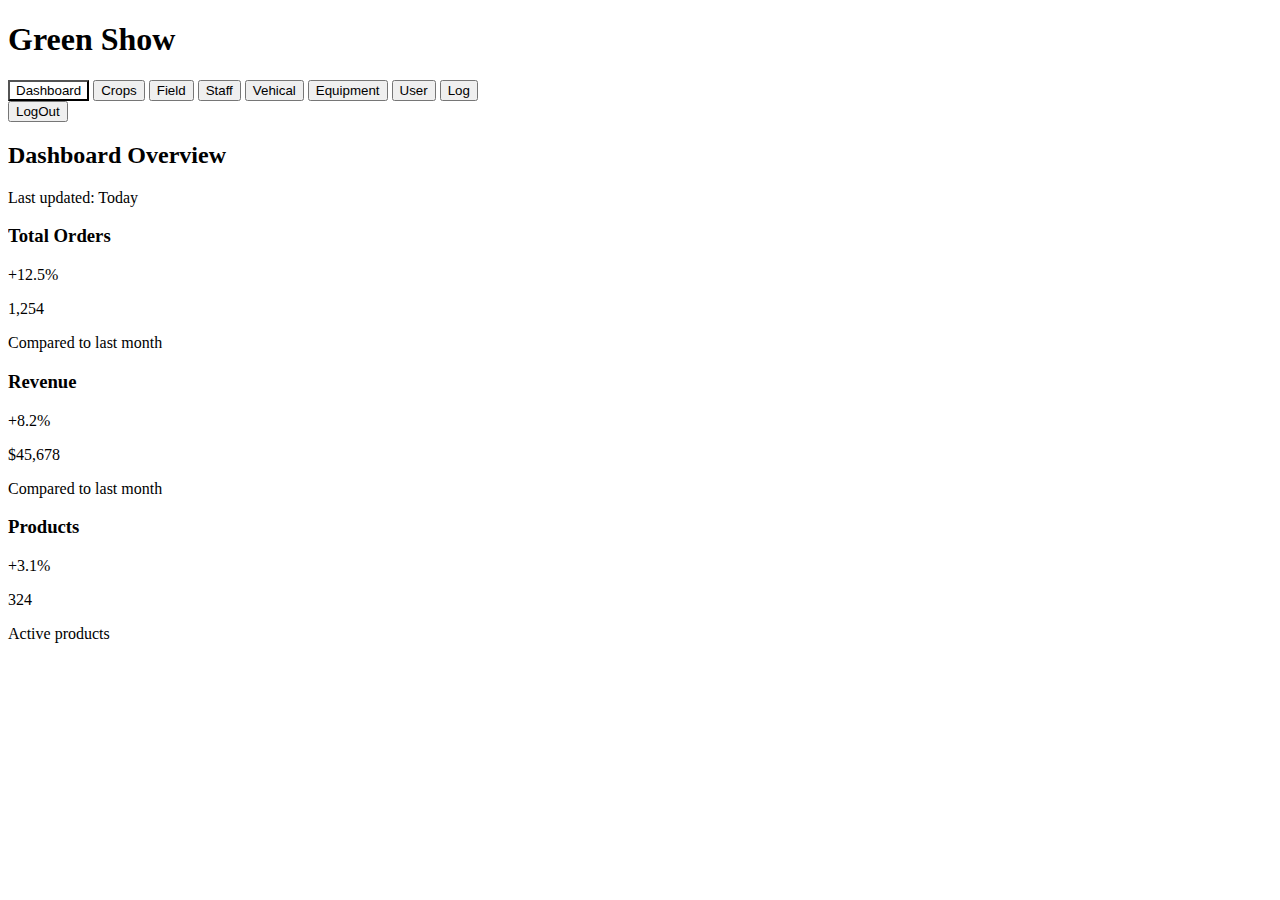
==== index.html @ 3e1077bd "create editLog funtion" ====
<!DOCTYPE html>
<html lang="en">
<head>
    <meta charset="UTF-8">
    <meta name="viewport" content="width=device-width, initial-scale=1.0">
    <title>eProduct Dashboard</title>
    <script src="https://cdnjs.cloudflare.com/ajax/libs/font-awesome/6.5.1/js/all.min.js"></script>
    <!-- Tailwind CSS -->
    <script src="https://cdn.tailwindcss.com"></script>
    <link href="https://cdn.jsdelivr.net/npm/tailwindcss@2.2.19/dist/tailwind.min.css" rel="stylesheet">

    <style>
        .content-section {
            display: none;
        }
        .content-section.active {
            display: block;
        }
        @keyframes fadeIn {
            from { opacity: 0; }
            to { opacity: 1; }
        }
        .fade-in {
            animation: fadeIn 0.3s ease-in;
        }
        .nav-item.active {
            background-color: rgba(255, 255, 255, 0.1);
        }
    </style>
</head>
<body class="bg-white min-h-screen">
    <div class="flex h-screen">
        <!-- Sidebar -->
        <div class="w-64 bg-white text-gray-800 shadow-xl flex flex-col transition-all duration-300">
            <!-- Logo -->
            <div class="px-6 py-8">
                <h1 class="text-2xl font-bold tracking-wider text-primary-dark">Green Show</h1>
            </div>
            
            <!-- Navigation -->
            <nav class="flex-1 px-4">
                <button onclick="showSection('dashboard')" class="nav-item lickable-btn w-full flex items-center space-x-3 px-4 py-3 mb-2 rounded-lg transition-all duration-200 hover:bg-green-600 hover:shadow-lg transform hover:scale-105 hover:text-white">
                    <i class="fas fa-chart-line w-5"></i>
                    <span class="font-medium">Dashboard</span>
                </button>
                
                <button onclick="showSection('crops')" class="nav-item w-full flex items-center space-x-3 px-4 py-3 mb-2 rounded-lg transition-all duration-200 hover:bg-green-600 hover:shadow-lg transform hover:scale-105 hover:text-white">
                    <i class="fas fa-tag w-5"></i>
                    <span class="font-medium">Crops</span>
                </button>
                
                <button onclick="showSection('field')" class="nav-item w-full flex items-center space-x-3 px-4 py-3 mb-2 rounded-lg transition-all duration-200 hover:bg-green-600 hover:shadow-lg transform hover:scale-105 hover:text-white">
                    <i class="fas fa-warehouse w-5"></i>
                    <span class="font-medium">Field</span>
                </button>
                
                <button onclick="showSection('staff')" class="nav-item w-full flex items-center space-x-3 px-4 py-3 mb-2 rounded-lg transition-all duration-200 hover:bg-green-600 hover:shadow-lg transform hover:scale-105 hover:text-white">
                    <i class="fas fa-box w-5"></i>
                    <span class="font-medium">Staff</span>
                </button>
                
                <button onclick="showSection('vehical')" class="nav-item w-full flex items-center space-x-3 px-4 py-3 mb-2 rounded-lg transition-all duration-200 hover:bg-green-600 hover:shadow-lg transform hover:scale-105 hover:text-white">
                    <i class="fas fa-warehouse w-5"></i>
                    <span class="font-medium">Vehical</span>
                </button>
                
                <button onclick="showSection('equipment')" class="nav-item w-full flex items-center space-x-3 px-4 py-3 mb-2 rounded-lg transition-all duration-200 hover:bg-green-600 hover:shadow-lg transform hover:scale-105 hover:text-white">
                    <i class="fas fa-tag w-5"></i>
                    <span class="font-medium">Equipment</span>
                </button>
                <button onclick="showSection('user')" class="nav-item w-full flex items-center space-x-3 px-4 py-3 mb-2 rounded-lg transition-all duration-200 hover:bg-green-600 hover:shadow-lg transform hover:scale-105 hover:text-white">
                    <i class="fas fa-tag w-5"></i>
                    <span class="font-medium">User</span>
                </button>
                <button onclick="showSection('log')" class="nav-item w-full flex items-center space-x-3 px-4 py-3 mb-2 rounded-lg transition-all duration-200 hover:bg-green-600 hover:shadow-lg transform hover:scale-105 hover:text-white">
                    <i class="fas fa-tag w-5"></i>
                    <span class="font-medium">Log</span>
                </button>
            </nav>
            
            <!-- Social Links -->
            <div class="px-6 py-4 border-t border-primary-dark">
                <div class="flex space-x-4 justify-center">
                    <button onclick="showSection('offers')" class="nav-item w-full flex items-center space-x-3 px-4 py-3 mb-2 rounded-lg transition-all duration-200 hover:bg-green-700 hover:shadow-lg transform hover:scale-105 hover:text-white">
                        <i class="fas fa-tag w-5"></i>
                        <span class="font-medium">LogOut</span>
                    </button>
                </div>
            </div>
        </div>

        <!-- Main Content -->
        <div class="flex-1 overflow-x-hidden overflow-y-auto bg-gray-50">
            <div class="container mx-auto px-6 py-8">
                <!-- Dashboard Section -->
                <section id="dashboard" class="content-section active fade-in">
                    <div class="flex justify-between items-center mb-8">
                        <h2 class="text-2xl font-semibold text-gray-800">Dashboard Overview</h2>
                        <div class="flex space-x-2">
                            <span class="text-sm text-gray-500">Last updated: Today</span>
                        </div>
                    </div>
                    
                    <div class="grid grid-cols-1 md:grid-cols-3 gap-6 mb-8">
                        <div class="bg-white rounded-xl shadow-card hover:shadow-card-hover p-6 transition-shadow duration-300">
                            <div class="flex items-center justify-between">
                                <h3 class="text-gray-500 text-sm font-medium">Total Orders</h3>
                                <span class="bg-success bg-opacity-10 text-success text-xs px-2 py-1 rounded-full">+12.5%</span>
                            </div>
                            <p class="text-3xl font-bold text-gray-800 mt-4">1,254</p>
                            <div class="text-sm text-gray-400 mt-2">Compared to last month</div>
                        </div>
                        
                        <div class="bg-white rounded-xl shadow-card hover:shadow-card-hover p-6 transition-shadow duration-300">
                            <div class="flex items-center justify-between">
                                <h3 class="text-gray-500 text-sm font-medium">Revenue</h3>
                                <span class="bg-success bg-opacity-10 text-success text-xs px-2 py-1 rounded-full">+8.2%</span>
                            </div>
                            <p class="text-3xl font-bold text-gray-800 mt-4">$45,678</p>
                            <div class="text-sm text-gray-400 mt-2">Compared to last month</div>
                        </div>
                        
                        <div class="bg-white rounded-xl shadow-card hover:shadow-card-hover p-6 transition-shadow duration-300">
                            <div class="flex items-center justify-between">
                                <h3 class="text-gray-500 text-sm font-medium">Products</h3>
                                <span class="bg-warning bg-opacity-10 text-warning text-xs px-2 py-1 rounded-full">+3.1%</span>
                            </div>
                            <p class="text-3xl font-bold text-gray-800 mt-4">324</p>
                            <div class="text-sm text-gray-400 mt-2">Active products</div>
                        </div>
                    </div>
                </section>
                <!-- ################################################################################################################################## -->

                

<!-- ################################################### Crop Section ###################################################### -->
                <section id="crops" class="content-section fade-in">
                    <div class="container mx-auto px-2">
                        <!-- Header -->
                        <div class="mb-10">
                            <h1 class="text-3xl font-bold text-gray-800">Crop Management</h1>
                            <p class="text-gray-600">Manage your crop database efficiently</p>
                        </div>
                    
                        <!-- Search and Add Button Container -->
                        <div class="flex justify-between items-center mb-6 bg-white p-2 rounded-md shadow-md">
                            <div class="relative w-96">
                                <input type="text" id="searchInput" placeholder="Search crops..." 
                                    class="w-full pl-12 pr-4 py-3 rounded-lg border border-gray-200 focus:outline-none focus:border-green-500 focus:ring-2 focus:ring-green-200">
                                <div class="absolute left-4 top-3.5 text-gray-400">
                                    <i class="fas fa-search text-lg"></i>
                                </div>
                            </div>
                            <button onclick="toggleAddModal()" 
                                class="bg-green-600 hover:bg-green-700 text-white px-6 py-3 rounded-md flex items-center gap-2 transition duration-300 shadow-md hover:shadow-lg">
                                <i class="fas fa-plus"></i>
                                Add Crop
                            </button>
                        </div>
                    
                        <!-- Table -->
                        <div class="bg-white rounded-md shadow-lg overflow-hidden">
                            <div class="overflow-x-auto">
                                <!-- Add a container to enable vertical scrolling -->
                                <div class="h-96" style="overflow-y: auto;">
                                    <table class="min-w-full divide-y divide-gray-200">
                                        <thead class="bg-gray-300">
                                            <tr>
                                                <th class="px-6 py-4 text-left text-xs font-semibold text-gray-900 uppercase tracking-wider">Crop Id</th>
                                                <th class="px-6 py-4 text-left text-xs font-semibold text-gray-900 uppercase tracking-wider">Image</th>
                                                <th class="px-6 py-4 text-left text-xs font-semibold text-gray-900 uppercase tracking-wider">Crop Name</th>
                                                <th class="px-6 py-4 text-left text-xs font-semibold text-gray-900 uppercase tracking-wider">Scientific Name</th>
                                                <th class="px-6 py-4 text-left text-xs font-semibold text-gray-900 uppercase tracking-wider">Category</th>
                                                <th class="px-6 py-4 text-left text-xs font-semibold text-gray-900 uppercase tracking-wider">Season</th>
                                                <th class="px-6 py-4 text-left text-xs font-semibold text-gray-900 uppercase tracking-wider">Actions</th>
                                            </tr>
                                        </thead>
                                        <tbody class="bg-white divide-y divide-gray-200" id="cropTableBody">
                                            <!-- Table rows will be populated by JavaScript -->
                                        </tbody>
                                    </table>
                                </div>
                            </div>
                        </div>

                        <!-- Add Crop Modal -->
                        <div id="addModal" class="hidden fixed inset-0 bg-black bg-opacity-50 overflow-y-auto h-full w-full">
                            <div class="relative top-20 mx-auto p-8 border w-[600px] shadow-2xl rounded-xl bg-white">
                                <div class="flex justify-between items-center mb-6">
                                    <h3 class="text-2xl font-semibold text-gray-900">Add New Crop</h3>
                                    <button onclick="toggleAddModal()" class="text-gray-400 hover:text-gray-600 text-xl">
                                        <i class="fas fa-times"></i>
                                    </button>
                                </div>
                                <form id="addCropForm" onsubmit="addCrop(event)" class="space-y-6" >
                                    <div class="grid grid-cols-2 gap-6">
                                        <div class="space-y-4">
                                            <div>
                                                <label class="block text-sm font-medium text-gray-700 mb-1">Crop Image</label>
                                                <div class="border-2 border-dashed border-gray-300 rounded-lg p-4 text-center">
                                                    <input type="file" id="cropImage" name="cropImage" accept="image/*" 
                                                        class="hidden" onchange="previewImage(this, 'imagePreview')">
                                                    <label for="cropImage" class="cursor-pointer">
                                                        <img id="imagePreview" src="#" alt="Preview" class="mx-auto mb-2 hidden max-h-32">
                                                        <div class="text-gray-500">
                                                            <i class="fas fa-cloud-upload-alt text-2xl mb-2"></i>
                                                            <p>Click to upload image</p>
                                                        </div>
                                                    </label>
                                                </div>
                                            </div>
                                            <div>
                                                <label class="block text-sm font-medium text-gray-700 mb-1">Crop Name</label>
                                                <input type="text" name="cropName" required 
                                                    class="w-full rounded-lg border-gray-300 focus:border-green-500 focus:ring-2 focus:ring-green-200">
                                            </div>
                                        </div>
                                        <div class="space-y-4">
                                            <div>
                                                <label class="block text-sm font-medium text-gray-700 mb-1">Scientific Name</label>
                                                <input type="text" name="scientificName" required 
                                                    class="w-full rounded-lg border-gray-300 focus:border-green-500 focus:ring-2 focus:ring-green-200">
                                            </div>
                                            <div>
                                                <label class="block text-sm font-medium text-gray-700 mb-1">Category</label>
                                                <select name="category" required 
                                                    class="w-full rounded-lg border-gray-300 focus:border-green-500 focus:ring-2 focus:ring-green-200">
                                                    <option value="Vegetable">Vegetable</option>
                                                    <option value="Fruit">Fruit</option>
                                                    <option value="Grain">Grain</option>
                                                    <option value="Legume">Legume</option>
                                                </select>
                                            </div>
                                            <div>
                                                <label class="block text-sm font-medium text-gray-700 mb-1">Season</label>
                                                <select name="season" required 
                                                    class="w-full rounded-lg border-gray-300 focus:border-green-500 focus:ring-2 focus:ring-green-200">
                                                    <option value="Spring">Spring</option>
                                                    <option value="Summer">Summer</option>
                                                    <option value="Fall">Fall</option>
                                                    <option value="Winter">Winter</option>
                                                </select>
                                            </div>
                                        </div>
                                    </div>
                                    <button type="submit" 
                                        class="w-full bg-green-600 text-white py-3 px-4 rounded-lg hover:bg-green-700 transition duration-300 shadow-md hover:shadow-lg">
                                        Add Crop
                                    </button>
                                </form>
                            </div>
                        </div>
                    
                        <!-- Edit Modal (Similar structure to Add Modal) -->
                        <div id="editModal" class="hidden fixed inset-0 bg-black bg-opacity-50 overflow-y-auto h-full w-full">
                            <div class="relative top-20 mx-auto p-8 border w-[600px] shadow-2xl rounded-xl bg-white">
                                <div class="flex justify-between items-center mb-6">
                                    <h3 class="text-2xl font-semibold text-gray-900">Edit Crop</h3>
                                    <button onclick="toggleEditModal()" class="text-gray-400 hover:text-gray-600 text-xl">
                                        <i class="fas fa-times"></i>
                                    </button>
                                </div>
                                <form id="editCropForm" onsubmit="updateCrop(event)" class="space-y-6">
                                    <input type="hidden" name="editId">
                                    <div class="grid grid-cols-2 gap-6">
                                        <div class="space-y-4">
                                            <div>
                                                <label class="block text-sm font-medium text-gray-700 mb-1">Crop Image</label>
                                                <div class="border-2 border-dashed border-gray-300 rounded-lg p-4 text-center">
                                                    <input type="file" id="editCropImage" name="editCropImage" accept="image/*" 
                                                        class="hidden" onchange="previewImage(this, 'editImagePreview')">
                                                    <label for="editCropImage" class="cursor-pointer">
                                                        <img id="editImagePreview" src="#" alt="Preview" class="mx-auto mb-2 hidden max-h-32">
                                                        <div class="text-gray-500">
                                                            <i class="fas fa-cloud-upload-alt text-2xl mb-2"></i>
                                                            <p>Click to update image</p>
                                                        </div>
                                                    </label>
                                                </div>
                                            </div>
                                            <div>
                                                <label class="block text-sm font-medium text-gray-700 mb-1">Crop Name</label>
                                                <input id="editCropName" type="text" name="editCropName" required 
                                                    class="w-full rounded-lg border-gray-300 focus:border-green-500 focus:ring-2 focus:ring-green-200">
                                            </div>
                                        </div>
                                        <div class="space-y-4">
                                            <div>
                                                <label class="block text-sm font-medium text-gray-700 mb-1">Scientific Name</label>
                                                <input id="editScientificName" type="text" name="editScientificName" required 
                                                    class="w-full rounded-lg border-gray-300 focus:border-green-500 focus:ring-2 focus:ring-green-200">
                                            </div>
                                            <div>
                                                <label class="block text-sm font-medium text-gray-700 mb-1">Category</label>
                                                <select id="editCategory" name="editCategory" required 
                                                    class="w-full rounded-lg border-gray-300 focus:border-green-500 focus:ring-2 focus:ring-green-200">
                                                    <option value="Vegetable">Vegetable</option>
                                                    <option value="Fruit">Fruit</option>
                                                    <option value="Grain">Grain</option>
                                                    <option value="Legume">Legume</option>
                                                </select>
                                            </div>
                                            <div>
                                                <label class="block text-sm font-medium text-gray-700 mb-1">Season</label>
                                                <select id="editSeason" name="editSeason" required 
                                                    class="w-full rounded-lg border-gray-300 focus:border-green-500 focus:ring-2 focus:ring-green-200">
                                                    <option value="Spring">Spring</option>
                                                    <option value="Summer">Summer</option>
                                                    <option value="Fall">Fall</option>
                                                    <option value="Winter">Winter</option>
                                                </select>
                                            </div>
                                        </div>
                                    </div>
                                    <button type="submit" 
                                        class="w-full bg-blue-600 text-white py-3 px-4 rounded-lg hover:bg-blue-700 transition duration-300 shadow-md hover:shadow-lg">
                                        Update Crop
                                    </button>
                                </form>
                            </div>
                        </div>
                    </div>
                </section>


<!-- ############################################################## Field page #################################################################### -->

<!-- Other sections with placeholder content -->
<section id="field" class="content-section fade-in">
    <div class="container mx-auto px-2">
        <!-- Header -->
        <div class="mb-10">
            <h1 class="text-3xl font-bold text-gray-800">Field Management</h1>
            <p class="text-gray-600">Manage your fields database efficiently</p>
        </div>
    
        <!-- Search and Add Button Container -->
        <div class="flex justify-between items-center mb-6 bg-white p-2 rounded-md shadow-md">
            <div class="relative w-96">
                <input type="text" id="searchInput" placeholder="Search fields..." 
                    class="w-full pl-12 pr-4 py-3 rounded-lg border border-gray-200 focus:outline-none focus:border-green-500 focus:ring-2 focus:ring-green-200">
                <div class="absolute left-4 top-3.5 text-gray-400">
                    <i class="fas fa-search text-lg"></i>
                </div>
            </div>
            <button onclick="ftoggleAddModal()" 
                class="bg-green-600 hover:bg-green-700 text-white px-6 py-3 rounded-md flex items-center gap-2 transition duration-300 shadow-md hover:shadow-lg">
                <i class="fas fa-plus"></i>
                Add Field
            </button>
        </div>
    
        <!-- Table -->
        <div class="bg-white rounded-md shadow-lg overflow-hidden">
            <div class="overflow-x-auto">
                <div class="h-96" style="overflow-y: auto;">
                    <table class="min-w-full divide-y divide-gray-200">
                        <thead class="bg-gray-300">
                            <tr>
                                <th class="px-6 py-4 text-left text-xs font-semibold text-gray-900 uppercase tracking-wider">Field Code</th>
                                <th class="px-6 py-4 text-left text-xs font-semibold text-gray-900 uppercase tracking-wider">Field Name</th>
                                <th class="px-6 py-4 text-left text-xs font-semibold text-gray-900 uppercase tracking-wider">Location</th>
                                <th class="px-6 py-4 text-left text-xs font-semibold text-gray-900 uppercase tracking-wider">Extent Size</th>
                                <th class="px-6 py-4 text-left text-xs font-semibold text-gray-900 uppercase tracking-wider">Image 1</th>
                                <th class="px-6 py-4 text-left text-xs font-semibold text-gray-900 uppercase tracking-wider">Image 2</th>
                                <th class="px-6 py-4 text-left text-xs font-semibold text-gray-900 uppercase tracking-wider">Actions</th>
                            </tr>
                        </thead>
                        <tbody class="bg-white divide-y divide-gray-200" id="fieldTableBody">
                            <!-- Table rows will be populated by JavaScript -->
                        </tbody>
                    </table>
                </div>
            </div>
        </div>
    
        <!-- Add Field Modal -->
        <div id="faddModal" class="hidden fixed inset-0 bg-black bg-opacity-50 overflow-y-auto h-full w-full">
            <div class="relative top-20 mx-auto p-8 border w-[600px] shadow-2xl rounded-xl bg-white">
                <div class="flex justify-between items-center mb-6">
                    <h3 class="text-2xl font-semibold text-gray-900">Add New Field</h3>
                    <button onclick="ftoggleAddModal()" class="text-gray-400 hover:text-gray-600 text-xl">
                        <i class="fas fa-times"></i>
                    </button>
                </div>
                <form id="addFieldForm" onsubmit="addField(event)" class="space-y-6">
                    <div class="grid grid-cols-2 gap-6">
                        <div class="space-y-4">
                            <!-- <div>
                                <label class="block text-sm font-medium text-gray-700 mb-1">Field Code</label>
                                <input type="text" name="fieldCode" required 
                                    class="w-full rounded-lg border-gray-300 focus:border-green-500 focus:ring-2 focus:ring-green-200">
                            </div> -->
                            <div>
                                <label class="block text-sm font-medium text-gray-700 mb-1">Field Name</label>
                                <input type="text" name="fieldName" required 
                                    class="w-full rounded-lg border-gray-300 focus:border-green-500 focus:ring-2 focus:ring-green-200">
                            </div>
                            <div>
                                <label class="block text-sm font-medium text-gray-700 mb-1">Location</label>
                                <input type="text" name="location" required 
                                    class="w-full rounded-lg border-gray-300 focus:border-green-500 focus:ring-2 focus:ring-green-200">
                            </div>
                        </div>
                        <div class="space-y-4">
                            <div>
                                <label class="block text-sm font-medium text-gray-700 mb-1">Extent Size</label>
                                <input type="text" name="extentSize" required 
                                    class="w-full rounded-lg border-gray-300 focus:border-green-500 focus:ring-2 focus:ring-green-200">
                            </div>
                            <div>
                                <label class="block text-sm font-medium text-gray-700 mb-1">Field Image 1</label>
                                <input type="file" name="fieldImage1" accept="image/*">
                            </div>
                            <div>
                                <label class="block text-sm font-medium text-gray-700 mb-1">Field Image 2</label>
                                <input type="file" name="fieldImage2" accept="image/*">
                            </div>
                        </div>
                    </div>
                    <button type="submit" 
                        class="w-full bg-green-600 text-white py-3 px-4 rounded-lg hover:bg-green-700 transition duration-300 shadow-md hover:shadow-lg">
                        Add Field
                    </button>
                </form>
            </div>
        </div>
    
        <!-- Edit Field Modal -->
        <div id="feditModal" class="hidden fixed inset-0 bg-black bg-opacity-50 overflow-y-auto h-full w-full">
            <div class="relative top-20 mx-auto p-8 border w-[600px] shadow-2xl rounded-xl bg-white">
                <div class="flex justify-between items-center mb-6">
                    <h3 class="text-2xl font-semibold text-gray-900">Edit Field</h3>
                    <button onclick="ftoggleEditModal()" class="text-gray-400 hover:text-gray-600 text-xl">
                        <i class="fas fa-times"></i>
                    </button>
                </div>
                <form id="editFieldForm" onsubmit="updateField(event)" class="space-y-6">
                    <input type="hidden" name="editId">
                    <div class="grid grid-cols-2 gap-6">
                        <div>
                            <label class="block text-sm font-medium text-gray-700 mb-1">Field Name</label>
                            <input id="editfieldName" type="text" name="fieldName" required 
                                class="w-full rounded-lg border-gray-300 focus:border-green-500 focus:ring-2 focus:ring-green-200">
                        </div>
                        <div>
                            <label class="block text-sm font-medium text-gray-700 mb-1">Location</label>
                            <input id="editlocation" type="text" name="location" required 
                                class="w-full rounded-lg border-gray-300 focus:border-green-500 focus:ring-2 focus:ring-green-200">
                        </div>
                        <div>
                            <label class="block text-sm font-medium text-gray-700 mb-1">Extent Size</label>
                            <input id="editextentSize" type="text" name="extentSize" required 
                                class="w-full rounded-lg border-gray-300 focus:border-green-500 focus:ring-2 focus:ring-green-200">
                        </div>
                        <div>
                            <label class="block text-sm font-medium text-gray-700 mb-1">Field Image 1</label>
                            <input id="editfieldImage1" type="file" name="fieldImage1" accept="image/*">
                        </div>
                        <div>
                            <label class="block text-sm font-medium text-gray-700 mb-1">Field Image 2</label>
                            <input id="editfieldImage2" type="file" name="fieldImage2" accept="image/*">
                        </div>
                    </div>
                    <button type="submit" 
                        class="w-full bg-blue-600 text-white py-3 px-4 rounded-lg hover:bg-blue-700 transition duration-300 shadow-md hover:shadow-lg">
                        Update Field
                    </button>
                </form>
            </div>
        </div>
    </div>        
</section>

<!-- ############################################################ Staff Page ########################################################## -->


<section id="staff" class="content-section fade-in">
    <div class="container mx-auto px-2">
        <!-- Header -->
        <div class="mb-10">
            <h1 class="text-3xl font-bold text-gray-800">Staff Management</h1>
            <p class="text-gray-600">Manage your staff database efficiently</p>
        </div>

        <!-- Search and Add Button Container -->
        <div class="flex justify-between items-center mb-6 bg-white p-2 rounded-md shadow-md">
            <div class="relative w-96">
                <input type="text" id="searchInput" placeholder="Search staff..."
                    class="w-full pl-12 pr-4 py-3 rounded-lg border border-gray-200 focus:outline-none focus:border-green-500 focus:ring-2 focus:ring-green-200">
                <div class="absolute left-4 top-3.5 text-gray-400">
                    <i class="fas fa-search text-lg"></i>
                </div>
            </div>
            <button onclick="toggleAddStaffModal()"
                class="bg-green-600 hover:bg-green-700 text-white px-6 py-3 rounded-md flex items-center gap-2 transition duration-300 shadow-md hover:shadow-lg">
                <i class="fas fa-plus"></i>
                Add Staff
            </button>
        </div>

        <!-- Table -->
        <div class="bg-white rounded-md shadow-lg overflow-hidden">
            <div class="overflow-x-auto">
                <div class="h-96" style="overflow-y: auto;">
                    <table class="min-w-full divide-y divide-gray-200" id="staffTable">
                        <thead class="bg-gray-300">
                            <tr>
                                <th class="px-6 py-4 text-left text-xs font-semibold text-gray-900 uppercase tracking-wider">ID</th>
                                <th class="px-6 py-4 text-left text-xs font-semibold text-gray-900 uppercase tracking-wider">First Name</th>
                                <th class="px-6 py-4 text-left text-xs font-semibold text-gray-900 uppercase tracking-wider">Last Name</th>
                                <th class="px-6 py-4 text-left text-xs font-semibold text-gray-900 uppercase tracking-wider">Designation</th>
                                <th class="px-6 py-4 text-left text-xs font-semibold text-gray-900 uppercase tracking-wider">Gender</th>
                                <th class="px-6 py-4 text-left text-xs font-semibold text-gray-900 uppercase tracking-wider">Joined Date</th>
                                <th class="px-6 py-4 text-left text-xs font-semibold text-gray-900 uppercase tracking-wider">Date of Birth</th>
                                <th class="px-6 py-4 text-left text-xs font-semibold text-gray-900 uppercase tracking-wider">Address Line 1</th>
                                <th class="px-6 py-4 text-left text-xs font-semibold text-gray-900 uppercase tracking-wider">Address Line 2</th>
                                <th class="px-6 py-4 text-left text-xs font-semibold text-gray-900 uppercase tracking-wider">Address Line 3</th>
                                <th class="px-6 py-4 text-left text-xs font-semibold text-gray-900 uppercase tracking-wider">Address Line 4</th>
                                <th class="px-6 py-4 text-left text-xs font-semibold text-gray-900 uppercase tracking-wider">Address Line 5</th>
                                <th class="px-6 py-4 text-left text-xs font-semibold text-gray-900 uppercase tracking-wider">Contact Number</th>
                                <th class="px-6 py-4 text-left text-xs font-semibold text-gray-900 uppercase tracking-wider">Email</th>
                                <th class="px-6 py-4 text-left text-xs font-semibold text-gray-900 uppercase tracking-wider">Role</th>
                                <th class="px-6 py-4 text-left text-xs font-semibold text-gray-900 uppercase tracking-wider">Actions</th>
                            </tr>
                        </thead>
                        <tbody class="bg-white divide-y divide-gray-200" id="staffTableBody">
                            <!-- Table rows will be populated by JavaScript -->
                        </tbody>
                    </table>
                </div>
            </div>
        </div>        

        <!-- Add Staff Modal -->
        <div id="addStaffModal" class="hidden fixed inset-0 bg-black bg-opacity-50 overflow-y-auto h-full w-full">
            <div class="relative top-20 mx-auto p-8 border w-[600px] shadow-2xl rounded-xl bg-white">
                <div class="flex justify-between items-center mb-6">
                    <h3 class="text-2xl font-semibold text-gray-900">Add New Staff</h3>
                    <button onclick="toggleAddStaffModal()" class="text-gray-400 hover:text-gray-600 text-xl">
                        <i class="fas fa-times"></i>
                    </button>
                </div>
                <form id="addStaffForm" onsubmit="saveStaff(event)" class="space-y-6">
                    <div class="grid grid-cols-2 gap-6">
                        <!-- Form Fields -->
                        <div>
                            <label class="block text-sm font-medium text-gray-700 mb-1">First Name</label>
                            <input type="text" name="firstName" required
                                class="w-full rounded-lg border-gray-300 focus:border-green-500 focus:ring-2 focus:ring-green-200">
                        </div>
                        <div>
                            <label class="block text-sm font-medium text-gray-700 mb-1">Last Name</label>
                            <input type="text" name="lastName" required
                                class="w-full rounded-lg border-gray-300 focus:border-green-500 focus:ring-2 focus:ring-green-200">
                        </div>
                        <div>
                            <label class="block text-sm font-medium text-gray-700 mb-1">Designation</label>
                            <input type="text" name="designation" required
                                class="w-full rounded-lg border-gray-300 focus:border-green-500 focus:ring-2 focus:ring-green-200">
                        </div>
                        <div>
                            <label class="block text-sm font-medium text-gray-700 mb-1">Gender</label>
                            <select name="gender" required
                                class="w-full rounded-lg border-gray-300 focus:border-green-500 focus:ring-2 focus:ring-green-200">
                                <option value="MALE">MALE</option>
                                <option value="FEMALE">FEMALE</option>
                            </select>
                        </div>
                        <div>
                            <label class="block text-sm font-medium text-gray-700 mb-1">Joined Date</label>
                            <input type="date" name="joinedDate" required
                                class="w-full rounded-lg border-gray-300 focus:border-green-500 focus:ring-2 focus:ring-green-200">
                        </div>
                        <div>
                            <label class="block text-sm font-medium text-gray-700 mb-1">Date of Birth</label>
                            <input type="date" name="dob" required
                                class="w-full rounded-lg border-gray-300 focus:border-green-500 focus:ring-2 focus:ring-green-200">
                        </div>
                        <div>
                            <label class="block text-sm font-medium text-gray-700 mb-1">Contact Number</label>
                            <input type="tel" name="contactNo" required
                                class="w-full rounded-lg border-gray-300 focus:border-green-500 focus:ring-2 focus:ring-green-200">
                        </div>
                        <div>
                            <label class="block text-sm font-medium text-gray-700 mb-1">Email</label>
                            <input type="email" name="email" required
                                class="w-full rounded-lg border-gray-300 focus:border-green-500 focus:ring-2 focus:ring-green-200">
                        </div>
                        <div>
                            <label class="block text-sm font-medium text-gray-700 mb-1">Role</label>
                            <select name="role" required id="role"
                                class="w-full rounded-lg border-gray-300 focus:border-green-500 focus:ring-2 focus:ring-green-200">
                                <option value="MANAGER">MANAGER</option>
                                <option value="ADMINISTRATIVE">ADMINISTRATIVE</option>
                                <option value="SCIENTIST">SCIENTIST</option>
                                <option value="OTHER">OTHER</option>
                            </select>
                        </div>
                        <div>
                            <label class="block text-sm font-medium text-gray-700 mb-1">Address 1</label>
                            <input type="address" name="address1" required
                                class="w-full rounded-lg border-gray-300 focus:border-green-500 focus:ring-2 focus:ring-green-200">
                        </div>
                        <div>
                            <label class="block text-sm font-medium text-gray-700 mb-1">Address 2</label>
                            <input type="address" name="address2" required
                                class="w-full rounded-lg border-gray-300 focus:border-green-500 focus:ring-2 focus:ring-green-200">
                        </div>
                        <div>
                            <label class="block text-sm font-medium text-gray-700 mb-1">Address 3</label>
                            <input type="address" name="address3" required
                                class="w-full rounded-lg border-gray-300 focus:border-green-500 focus:ring-2 focus:ring-green-200">
                        </div>
                        <div>
                            <label class="block text-sm font-medium text-gray-700 mb-1">Address 4</label>
                            <input type="address" name="address4" required
                                class="w-full rounded-lg border-gray-300 focus:border-green-500 focus:ring-2 focus:ring-green-200">
                        </div>
                        <div>
                            <label class="block text-sm font-medium text-gray-700 mb-1">Address 5</label>
                            <input type="address" name="address5" required
                                class="w-full rounded-lg border-gray-300 focus:border-green-500 focus:ring-2 focus:ring-green-200">
                        </div>
                    </div>
                    <button type="submit"
                        class="w-full bg-green-600 text-white py-3 px-4 rounded-lg hover:bg-green-700 transition duration-300 shadow-md hover:shadow-lg">
                        Save Staff
                    </button>
                </form>
            </div>
        </div>
        <!-- Staff Update form -->
        <div id="updateStaffModal" class="hidden fixed inset-0 bg-black bg-opacity-50 overflow-y-auto h-full w-full">
            <div class="relative top-20 mx-auto p-8 border w-[600px] shadow-2xl rounded-xl bg-white">
                <div class="flex justify-between items-center mb-6">
                    <h3 class="text-2xl font-semibold text-gray-900">Update Staff</h3>
                    <button onclick="toggleUpdateStaffModal()" class="text-gray-400 hover:text-gray-600 text-xl">
                        <i class="fas fa-times"></i>
                    </button>
                </div>
                <form id="updateStaffForm" onsubmit="updateStaff(event)" class="space-y-6">
                    <div class="grid grid-cols-2 gap-6">
                        <!-- Form Fields: Replicated from Add Staff Modal -->
                        <div>
                            <label class="block text-sm font-medium text-gray-700 mb-1">First Name</label>
                            <input id="editfirstName" type="text" name="firstName" required
                                class="w-full rounded-lg border-gray-300 focus:border-green-500 focus:ring-2 focus:ring-green-200">
                        </div>
                        <div>
                            <label class="block text-sm font-medium text-gray-700 mb-1">Last Name</label>
                            <input id="editlastName" type="text" name="lastName" required
                                class="w-full rounded-lg border-gray-300 focus:border-green-500 focus:ring-2 focus:ring-green-200">
                        </div>
                        <div>
                            <label class="block text-sm font-medium text-gray-700 mb-1">Designation</label>
                            <input id="editdesignation" type="text" name="designation" required
                                class="w-full rounded-lg border-gray-300 focus:border-green-500 focus:ring-2 focus:ring-green-200">
                        </div>
                        <div>
                            <label class="block text-sm font-medium text-gray-700 mb-1">Gender</label>
                            <select name="gender" required id="editgender"
                                class="w-full rounded-lg border-gray-300 focus:border-green-500 focus:ring-2 focus:ring-green-200">
                                <option value="MALE">MALE</option>
                                <option value="FEMALE">FEMALE</option>
                            </select>
                        </div>
                        <div>
                            <label class="block text-sm font-medium text-gray-700 mb-1">Joined Date</label>
                            <input type="date" name="joinedDate" required id="editjoinedDate"
                                class="w-full rounded-lg border-gray-300 focus:border-green-500 focus:ring-2 focus:ring-green-200">
                        </div>
                        <div>
                            <label class="block text-sm font-medium text-gray-700 mb-1">Date of Birth</label>
                            <input type="date" name="dob" required id="editdob"
                                class="w-full rounded-lg border-gray-300 focus:border-green-500 focus:ring-2 focus:ring-green-200">
                        </div>
                        <div>
                            <label class="block text-sm font-medium text-gray-700 mb-1">Contact Number</label>
                            <input type="tel" name="contactNo" required id="editcontactNo"
                                class="w-full rounded-lg border-gray-300 focus:border-green-500 focus:ring-2 focus:ring-green-200">
                        </div>
                        <div>
                            <label class="block text-sm font-medium text-gray-700 mb-1">Email</label>
                            <input type="email" name="email" required id="editemail"
                                class="w-full rounded-lg border-gray-300 focus:border-green-500 focus:ring-2 focus:ring-green-200">
                        </div>
                        <div>
                            <label class="block text-sm font-medium text-gray-700 mb-1">Role</label>
                            <select name="role" required id="editrole"
                                class="w-full rounded-lg border-gray-300 focus:border-green-500 focus:ring-2 focus:ring-green-200">
                                <option value="MANAGER">MANAGER</option>
                                <option value="ADMINISTRATIVE">ADMINISTRATIVE</option>
                                <option value="SCIENTIST">SCIENTIST</option>
                                <option value="OTHER">OTHER</option>
                            </select>
                        </div>
                        <div>
                            <label class="block text-sm font-medium text-gray-700 mb-1">Address 1</label>
                            <input type="address" name="address1" required id="editaddress1"
                                class="w-full rounded-lg border-gray-300 focus:border-green-500 focus:ring-2 focus:ring-green-200">
                        </div>
                        <div>
                            <label class="block text-sm font-medium text-gray-700 mb-1">Address 2</label>
                            <input type="address" name="address2" required id="editaddress2"
                                class="w-full rounded-lg border-gray-300 focus:border-green-500 focus:ring-2 focus:ring-green-200">
                        </div>
                        <div>
                            <label class="block text-sm font-medium text-gray-700 mb-1">Address 3</label>
                            <input type="address" name="address3" required id="editaddress3"
                                class="w-full rounded-lg border-gray-300 focus:border-green-500 focus:ring-2 focus:ring-green-200">
                        </div>
                        <div>
                            <label class="block text-sm font-medium text-gray-700 mb-1">Address 4</label>
                            <input type="address" name="address4" required id="editaddress4"
                                class="w-full rounded-lg border-gray-300 focus:border-green-500 focus:ring-2 focus:ring-green-200">
                        </div>
                        <div>
                            <label class="block text-sm font-medium text-gray-700 mb-1">Address 5</label>
                            <input type="address" name="address5" required id="editaddress5"
                                class="w-full rounded-lg border-gray-300 focus:border-green-500 focus:ring-2 focus:ring-green-200">
                        </div>
                    </div>
                        <button type="submit"
                            class="w-full bg-blue-600 text-white py-3 px-4 rounded-lg hover:bg-blue-700 transition duration-300 shadow-md hover:shadow-lg">
                            Update Staff
                        </button>
                    </div>
                </form>
            </div>
        </div>
    </div>
</section>


<!-- ################################################################ Vehical page ############################################################## -->
<section id="vehical" class="content-section fade-in">
    <div class="container mx-auto px-2">
        <!-- Header -->
        <div class="mb-10">
            <h1 class="text-3xl font-bold text-gray-800">Vehicle Management</h1>
            <p class="text-gray-600">Manage your vehicle fleet efficiently</p>
        </div>
    
        <!-- Search and Add Button Container -->
        <div class="flex justify-between items-center mb-6 bg-white p-2 rounded-md shadow-md">
            <div class="relative w-96">
                <input type="text" id="searchInput" placeholder="Search vehicle..."
                    class="w-full pl-12 pr-4 py-3 rounded-lg border border-gray-200 focus:outline-none focus:border-green-500 focus:ring-2 focus:ring-green-200">
                <div class="absolute left-4 top-3.5 text-gray-400">
                    <i class="fas fa-search text-lg"></i>
                </div>
            </div>
            <button onclick="toggleAddVehicleModal()"
                class="bg-green-600 hover:bg-green-700 text-white px-6 py-3 rounded-md flex items-center gap-2 transition duration-300 shadow-md hover:shadow-lg">
                <i class="fas fa-plus"></i>
                Add Vehicle
            </button>
        </div>
    
        <!-- Table -->
        <div class="bg-white rounded-md shadow-lg overflow-hidden">
            <div class="overflow-x-auto">
                <table class="min-w-full divide-y divide-gray-200" id="vehicleTable">
                    <thead class="bg-gray-300 sticky top-0">
                        <tr>
                            <th class="px-6 py-4 text-center text-xs font-semibold text-gray-900 uppercase tracking-wider">Vehicle Code</th>
                            <th class="px-6 py-4 text-center text-xs font-semibold text-gray-900 uppercase tracking-wider">License Plate</th>
                            <th class="px-6 py-4 text-center text-xs font-semibold text-gray-900 uppercase tracking-wider">Category</th>
                            <th class="px-6 py-4 text-center text-xs font-semibold text-gray-900 uppercase tracking-wider">Fuel Type</th>
                            <th class="px-6 py-4 text-center text-xs font-semibold text-gray-900 uppercase tracking-wider">Status</th>
                            <th class="px-6 py-4 text-center text-xs font-semibold text-gray-900 uppercase tracking-wider">Remarks</th>
                            <th class="px-6 py-4 text-center text-xs font-semibold text-gray-900 uppercase tracking-wider">Staff-Id</th>
                            <th class="px-6 py-4 text-center text-xs font-semibold text-gray-900 uppercase tracking-wider">Actions</th>
                        </tr>
                    </thead>
                </table>
            </div>
            <div class="h-80 overflow-y-auto">
                <table class="min-w-full divide-y divide-gray-200" id="vehicleTableBody">
                    <!-- Table rows will be populated by JavaScript -->
                </table>
            </div>
        </div>
    
        <!-- Edit Vehicle Modal -->
        <div id="editVehicleModal" class="hidden fixed inset-0 bg-black bg-opacity-50 overflow-y-auto h-full w-full">
            <div class="relative top-20 mx-auto p-8 border w-[600px] shadow-2xl rounded-xl bg-white">
                <div class="flex justify-between items-center mb-6">
                    <h3 class="text-2xl font-semibold text-gray-900">Edit Vehicle</h3>
                    <button onclick="toggleEditVehicleModal()" class="text-gray-400 hover:text-gray-600 text-xl">
                        <i class="fas fa-times"></i>
                    </button>
                </div>
                <form id="editVehicleForm" onsubmit="updateVehicle(event)" class="space-y-6">
                    <div class="grid grid-cols-2 gap-6">
                        <!-- Form Fields -->
                        <div>
                            <label class="block text-sm font-medium text-gray-700 mb-1">License Plate</label>
                            <input type="text" name="licensePlate" required id="editlicensePlate"
                                class="w-full rounded-lg border-gray-300 focus:border-green-500 focus:ring-2 focus:ring-green-200">
                        </div>
                        <div>
                            <label class="block text-sm font-medium text-gray-700 mb-1">Category</label>
                            <input type="text" name="category" required id="editcategory"
                                class="w-full rounded-lg border-gray-300 focus:border-green-500 focus:ring-2 focus:ring-green-200">
                        </div>
                        <div>
                            <label class="block text-sm font-medium text-gray-700 mb-1">Fuel Type</label>
                            <select name="fuelType" required id="editfuelType"
                                class="w-full rounded-lg border-gray-300 focus:border-green-500 focus:ring-2 focus:ring-green-200">
                                <option value="Petrol">Petrol</option>
                                <option value="Desel">Desel</option>
                            </select>    
                        </div>
                        <div>
                            <label class="block text-sm font-medium text-gray-700 mb-1">Status</label>
                            <select name="status" required id="editstatus"
                                class="w-full rounded-lg border-gray-300 focus:border-green-500 focus:ring-2 focus:ring-green-200">
                                <option value="Available">Available</option>
                                <option value="UnAvailable">UnAvailable</option>
                            </select>    
                        </div>
                        <div>
                            <label class="block text-sm font-medium text-gray-700 mb-1">Remarks</label>
                            <input type="text" name="remarks" id="editremarks"
                                class="w-full rounded-lg border-gray-300 focus:border-green-500 focus:ring-2 focus:ring-green-200">
                        </div>
                        <div class="form-group">
                            <label for="updateStaffIdOnVehicle">Staff:</label>
                            <select id="updateStaffIdOnVehicle"
                             class="w-full rounded-lg border-gray-300 focus:border-green-500 focus:ring-2 focus:ring-green-200">
                            </select>
                        </div>
                    </div>
                    <button type="submit"
                        class="w-full bg-green-600 text-white py-3 px-4 rounded-lg hover:bg-green-700 transition duration-300 shadow-md hover:shadow-lg">
                        Update Vehicle
                    </button>
                </form>
            </div>
        </div>
    
        <!-- Add Vehicle Modal -->
        <div id="addVehicleModal" class="hidden fixed inset-0 bg-black bg-opacity-50 overflow-y-auto h-full w-full">
            <div class="relative top-20 mx-auto p-8 border w-[600px] shadow-2xl rounded-xl bg-white">
                <div class="flex justify-between items-center mb-6">
                    <h3 class="text-2xl font-semibold text-gray-900">Add New Vehicle</h3>
                    <button onclick="toggleAddVehicleModal()" class="text-gray-400 hover:text-gray-600 text-xl">
                        <i class="fas fa-times"></i>
                    </button>
                </div>
                <form id="addVehicleForm" onsubmit="addVehicle(event)" class="space-y-6">
                    <div class="grid grid-cols-2 gap-6">
                        <!-- Form Fields -->
                        <!-- <div>
                            <label class="block text-sm font-medium text-gray-700 mb-1">Vehicle Code</label>
                            <input type="text" name="vehicleCode" required
                                class="w-full rounded-lg border-gray-300 focus:border-green-500 focus:ring-2 focus:ring-green-200">
                        </div> -->
                        <div>
                            <label class="block text-sm font-medium text-gray-700 mb-1">License Plate</label>
                            <input type="text" name="licensePlate" required
                                class="w-full rounded-lg border-gray-300 focus:border-green-500 focus:ring-2 focus:ring-green-200">
                        </div>
                        <div>
                            <label class="block text-sm font-medium text-gray-700 mb-1">Category</label>
                            <input type="text" name="category" required
                                class="w-full rounded-lg border-gray-300 focus:border-green-500 focus:ring-2 focus:ring-green-200">
                        </div>
                        <div>
                            <label class="block text-sm font-medium text-gray-700 mb-1">Fuel Type</label>
                            <input type="text" name="fuelType" required
                                class="w-full rounded-lg border-gray-300 focus:border-green-500 focus:ring-2 focus:ring-green-200">
                        </div>
                        <div>
                            <label class="block text-sm font-medium text-gray-700 mb-1">Status</label>
                            <input type="text" name="status" required
                                class="w-full rounded-lg border-gray-300 focus:border-green-500 focus:ring-2 focus:ring-green-200">
                        </div>
                        <div>
                            <label class="block text-sm font-medium text-gray-700 mb-1">Remarks</label>
                            <input type="text" name="remarks"
                                class="w-full rounded-lg border-gray-300 focus:border-green-500 focus:ring-2 focus:ring-green-200">
                        </div>
                        <div class="form-group text-gray-800">
                            <label for="staffIdOnVehicle">Staff Id</label>
                            <select id="staffIdOnVehicle" name="staffIdOnVehicle"
                            class="w-full rounded-lg border-gray-300 focus:border-green-500 focus:ring-2 focus:ring-green-200 text-gray-800">
                            </select>
                        </div>
                    </div>
                    <button type="submit"
                        class="w-full bg-green-600 text-white py-3 px-4 rounded-lg hover:bg-green-700 transition duration-300 shadow-md hover:shadow-lg">
                        Add Vehicle
                    </button>
                </form>
            </div>
        </div>
    </div>
</section>

<!-- #################################################### Equipment Page ####################################################### -->

<section id="equipment" class="content-section fade-in">
    <div class="container mx-auto px-2">
        <!-- Header -->
        <div class="mb-10">
            <h1 class="text-3xl font-bold text-gray-800">Equipment Management</h1>
            <p class="text-gray-600">Manage your equipment efficiently</p>
        </div>
    
        <!-- Search and Add Button Container -->
        <div class="flex justify-between items-center mb-6 bg-white p-2 rounded-md shadow-md">
            <div class="relative w-96">
                <input type="text" id="searchInput" placeholder="Search equipment..."
                    class="w-full pl-12 pr-4 py-3 rounded-lg border border-gray-200 focus:outline-none focus:border-green-500 focus:ring-2 focus:ring-green-200">
                <div class="absolute left-4 top-3.5 text-gray-400">
                    <i class="fas fa-search text-lg"></i>
                </div>
            </div>
            <button onclick="toggleAddEquipmentModal()"
                class="bg-green-600 hover:bg-green-700 text-white px-6 py-3 rounded-md flex items-center gap-2 transition duration-300 shadow-md hover:shadow-lg">
                <i class="fas fa-plus"></i>
                Add Equipment
            </button>
        </div>
    
        <!-- Equipment Table -->
        <div class="bg-white rounded-md shadow-lg overflow-hidden">
            <div class="overflow-auto h-96">
                <table class="min-w-full divide-y divide-gray-200">
                    <thead class="bg-gray-300 sticky top-0 z-5">
                        <tr>
                            <th class="px-6 py-4 text-left text-xs font-semibold text-gray-900 uppercase tracking-wider">Equipment ID</th>
                            <th class="px-6 py-4 text-left text-xs font-semibold text-gray-900 uppercase tracking-wider">Available Count</th>
                            <th class="px-6 py-4 text-left text-xs font-semibold text-gray-900 uppercase tracking-wider">Name</th>
                            <th class="px-6 py-4 text-left text-xs font-semibold text-gray-900 uppercase tracking-wider">Type</th>
                            <th class="px-6 py-4 text-left text-xs font-semibold text-gray-900 uppercase tracking-wider">Status</th>
                            <th class="px-6 py-4 text-left text-xs font-semibold text-gray-900 uppercase tracking-wider">Field Code</th>
                            <th class="px-6 py-4 text-left text-xs font-semibold text-gray-900 uppercase tracking-wider">Staff Id</th>
                            <th class="px-6 py-4 text-left text-xs font-semibold text-gray-900 uppercase tracking-wider">Actions</th>
                        </tr>
                    </thead>
                    <tbody class="bg-white divide-y divide-gray-200" id="equipmentTableBody">
                        <!-- Table rows will be populated by JavaScript -->
                    </tbody>
                </table>
            </div>
        </div>
    
        <!-- Add Equipment Modal -->
        <div id="addEquipmentModal" class="hidden fixed inset-0 bg-black bg-opacity-50 overflow-y-auto h-full w-full">
            <div class="relative top-20 mx-auto p-8 border w-[600px] shadow-2xl rounded-xl bg-white">
                <div class="flex justify-between items-center mb-6">
                    <h3 class="text-2xl font-semibold text-gray-900">Add New Equipment</h3>
                    <button onclick="toggleAddEquipmentModal()" class="text-gray-400 hover:text-gray-600 text-xl">
                        <i class="fas fa-times"></i>
                    </button>
                </div>
                <form id="addEquipmentForm" onsubmit="addEquipment(event)" class="space-y-6">
                    <div class="grid grid-cols-2 gap-6">
                        <!-- <div>
                            <label class="block text-sm font-medium text-gray-700 mb-1">Equipment ID</label>
                            <input type="text" name="equipmentId" required class="w-full rounded-lg border-gray-300 focus:border-green-500 focus:ring-2 focus:ring-green-200">
                        </div> -->
                        <div>
                            <label class="block text-sm font-medium text-gray-700 mb-1">Name</label>
                            <input type="text" name="name" required class="w-full rounded-lg border-gray-300 focus:border-green-500 focus:ring-2 focus:ring-green-200">
                        </div>
                        <div>
                            <label class="block text-sm font-medium text-gray-700 mb-1">Type</label>
                            <input type="text" name="type" required class="w-full rounded-lg border-gray-300 focus:border-green-500 focus:ring-2 focus:ring-green-200">
                        </div>
                        <div>
                            <label class="block text-sm font-medium text-gray-700 mb-1">Available Count</label>
                            <input type="number" name="availableCount" required class="w-full rounded-lg border-gray-300 focus:border-green-500 focus:ring-2 focus:ring-green-200">
                        </div>
                        <div>
                            <label class="block text-sm font-medium text-gray-700 mb-1">Status</label>
                            <select name="eqstatus" required id="eqstatus"
                                class="w-full rounded-lg border-gray-300 focus:border-green-500 focus:ring-2 focus:ring-green-200">
                                <option value="Available">Available</option>
                                <option value="Unavailable">Unavailable</option>
                            </select>
                        </div>
                        <div class="form-group text-gray-800">
                            <label for="staffIdOnEquipment">Staff ID</label>
                            <select id="staffIdOnEquipment" name="staffIdOnEquipment"
                            class="w-full rounded-lg border-gray-300 focus:border-green-500 focus:ring-2 focus:ring-green-200 text-gray-800">
                            </select>
                        </div>
                        <div class="form-group text-gray-800">
                            <label for="fieldIdOnEquipment">Field Id</label>
                            <select id="fieldIdOnEquipment" name="fieldIdOnEquipment"
                            class="w-full rounded-lg border-gray-300 focus:border-green-500 focus:ring-2 focus:ring-green-200 text-gray-800">
                            </select>
                        </div>
                    </div>
                    <button type="submit"
                        class="w-full bg-green-600 text-white py-3 px-4 rounded-lg hover:bg-green-700 transition duration-300 shadow-md hover:shadow-lg">
                        Add Equipment
                    </button>
                </form>
            </div>
        </div>
    
        <!-- Edit Equipment Modal -->
        <div id="editEquipmentModal" class="hidden fixed inset-0 bg-black bg-opacity-50 overflow-y-auto h-full w-full">
            <div class="relative top-20 mx-auto p-8 border w-[600px] shadow-2xl rounded-xl bg-white">
                <div class="flex justify-between items-center mb-6">
                    <h3 class="text-2xl font-semibold text-gray-900">Edit Equipment</h3>
                    <button onclick="toggleEditEquipmentModal()" class="text-gray-400 hover:text-gray-600 text-xl">
                        <i class="fas fa-times"></i>
                    </button>
                </div>
                <form id="editEquipmentForm" onsubmit="updateEquipment(event)" class="space-y-6">
                    <div class="grid grid-cols-2 gap-6">
                        <!-- <div>
                            <label class="block text-sm font-medium text-gray-700 mb-1">Equipment ID</label>
                            <input type="text" name="editequipmentId" required class="w-full rounded-lg border-gray-300 focus:border-green-500 focus:ring-2 focus:ring-green-200">
                        </div> -->
                        <div>
                            <label class="block text-sm font-medium text-gray-700 mb-1">Name</label>
                            <input id="editname" type="text" name="editname" required class="w-full rounded-lg border-gray-300 focus:border-green-500 focus:ring-2 focus:ring-green-200">
                        </div>
                        <div>
                            <label class="block text-sm font-medium text-gray-700 mb-1">Type</label>
                            <input id="edittype" type="text" name="edittype" required class="w-full rounded-lg border-gray-300 focus:border-green-500 focus:ring-2 focus:ring-green-200">
                        </div>
                        <div>
                            <label class="block text-sm font-medium text-gray-700 mb-1">Available Count</label>
                            <input id="editavailableCount" type="number" name="editavailableCount" required class="w-full rounded-lg border-gray-300 focus:border-green-500 focus:ring-2 focus:ring-green-200">
                        </div>
                        <div>
                            <label class="block text-sm font-medium text-gray-700 mb-1">Status</label>
                            <select name="editstatus" required id="editstatus"
                                class="w-full rounded-lg border-gray-300 focus:border-green-500 focus:ring-2 focus:ring-green-200">
                                <option value="Available">Available</option>
                                <option value="Unavailable">Unavailable</option>
                            </select>
                        </div>
                        <div class="form-group text-gray-800">
                            <label for="editstaffIdOnEquipment">Staff ID</label>
                            <select id="editstaffIdOnEquipment" name="editstaffIdOnEquipment"
                            class="w-full rounded-lg border-gray-300 focus:border-green-500 focus:ring-2 focus:ring-green-200 text-gray-800">
                            </select>
                        </div>
                        <div class="form-group text-gray-800">
                            <label for="editfieldIdOnEquipment">Field Id</label>
                            <select id="editfieldIdOnEquipment" name="editfieldIdOnEquipment"
                            class="w-full rounded-lg border-gray-300 focus:border-green-500 focus:ring-2 focus:ring-green-200 text-gray-800">
                            </select>
                        </div>
                    </div>
                    <button type="submit"
                        class="w-full bg-green-600 text-white py-3 px-4 rounded-lg hover:bg-green-700 transition duration-300 shadow-md hover:shadow-lg">
                        Update Equipment
                    </button>
                </form>
            </div>
        </div>
    </div>
</section>

<!-- ########################################################## User Page ############################################################ -->

<section id="user" class="content-section fade-in">
    <div class="container mx-auto px-2">
        <!-- Header -->
        <div class="mb-10">
            <h1 class="text-3xl font-bold text-gray-800">User Management</h1>
            <p class="text-gray-600">Manage users with different roles efficiently</p>
        </div>
    
        <!-- Search and Add Button Container -->
        <div class="flex justify-between items-center mb-6 bg-white p-2 rounded-md shadow-md">
            <div class="relative w-96">
                <input type="text" id="searchInput" placeholder="Search users..."
                    class="w-full pl-12 pr-4 py-3 rounded-lg border border-gray-200 focus:outline-none focus:border-green-500 focus:ring-2 focus:ring-green-200">
                <div class="absolute left-4 top-3.5 text-gray-400">
                    <i class="fas fa-search text-lg"></i>
                </div>
            </div>
            <button onclick="toggleAddUserModal()"
                class="bg-green-600 hover:bg-green-700 text-white px-6 py-3 rounded-md flex items-center gap-2 transition duration-300 shadow-md hover:shadow-lg">
                <i class="fas fa-plus"></i>
                Add User
            </button>
        </div>
    
        <!-- User Table -->
        <div class="bg-white rounded-md shadow-lg overflow-hidden">
            <div class="overflow-x-auto">
                <div class="h-96 overflow-y-auto">
                    <table class="min-w-full divide-y divide-gray-200">
                        <thead class="bg-gray-300 sticky top-0">
                            <tr>
                                <th class="px-6 py-4 text-left text-xs font-semibold text-gray-900 uppercase tracking-wider">
                                    Email
                                </th>
                                <th class="px-6 py-4 text-left text-xs font-semibold text-gray-900 uppercase tracking-wider">
                                    Role
                                </th>
                                <th class="px-6 py-4 text-left text-xs font-semibold text-gray-900 uppercase tracking-wider">
                                    Actions
                                </th>
                            </tr>
                        </thead>
                        <tbody class="bg-white divide-y divide-gray-200" id="userTableBody">
                            <!-- Table rows will be populated by JavaScript -->
                        </tbody>
                    </table>
                </div>
            </div>
        </div>

    
        <!-- Add User Modal -->
        <div id="addUserModal" class="hidden fixed inset-0 bg-black bg-opacity-50 overflow-y-auto h-full w-full">
            <div class="relative top-20 mx-auto p-8 border w-[600px] shadow-2xl rounded-xl bg-white">
                <div class="flex justify-between items-center mb-6">
                    <h3 class="text-2xl font-semibold text-gray-900">Add New User</h3>
                    <button onclick="toggleAddUserModal()" class="text-gray-400 hover:text-gray-600 text-xl">
                        <i class="fas fa-times"></i>
                    </button>
                </div>
                <form id="addUserForm" onsubmit="addUser(event)" class="space-y-6">
                    <div class="space-y-4">
                        <div>
                            <label class="block text-sm font-medium text-gray-700 mb-1">Email</label>
                            <input type="email" name="email" required
                                class="w-full rounded-lg border-gray-300 focus:border-green-500 focus:ring-2 focus:ring-green-200">
                        </div>
                        <div>
                            <label class="block text-sm font-medium text-gray-700 mb-1">Password</label>
                            <input type="password" name="password" required
                                class="w-full rounded-lg border-gray-300 focus:border-green-500 focus:ring-2 focus:ring-green-200">
                        </div>
                        <div>
                            <label class="block text-sm font-medium text-gray-700 mb-1">Role</label>
                            <select name="role" required
                                class="w-full rounded-lg border-gray-300 focus:border-green-500 focus:ring-2 focus:ring-green-200">
                                <option value="" disabled selected>Select a role</option>
                                <option value="Admin">Admin</option>
                                <option value="Employee">Employee</option>
                                <option value="Manager">Manager</option>
                            </select>
                        </div>
                    </div>
                    <button type="submit"
                        class="w-full bg-green-600 text-white py-3 px-4 rounded-lg hover:bg-green-700 transition duration-300 shadow-md hover:shadow-lg">
                        Add User
                    </button>
                </form>
            </div>
        </div>
    
        <!-- Edit User Modal -->
        <div id="editUserModal" class="hidden fixed inset-0 bg-black bg-opacity-50 overflow-y-auto h-full w-full">
            <div class="relative top-20 mx-auto p-8 border w-[600px] shadow-2xl rounded-xl bg-white">
                <div class="flex justify-between items-center mb-6">
                    <h3 class="text-2xl font-semibold text-gray-900">Edit User</h3>
                    <button onclick="toggleEditUserModal()" class="text-gray-400 hover:text-gray-600 text-xl">
                        <i class="fas fa-times"></i>
                    </button>
                </div>
                <form id="editUserForm" onsubmit="updateUser(event)" class="space-y-6">
                    <div class="space-y-4">
                        <div>
                            <label class="block text-sm font-medium text-gray-700 mb-1">Email</label>
                            <input type="email" name="email" required
                                class="w-full rounded-lg border-gray-300 focus:border-green-500 focus:ring-2 focus:ring-green-200">
                        </div>
                        <div>
                            <label class="block text-sm font-medium text-gray-700 mb-1">Password</label>
                            <input type="password" name="password" required
                                class="w-full rounded-lg border-gray-300 focus:border-green-500 focus:ring-2 focus:ring-green-200">
                        </div>
                        <div>
                            <label class="block text-sm font-medium text-gray-700 mb-1">Role</label>
                            <select name="role" required
                                class="w-full rounded-lg border-gray-300 focus:border-green-500 focus:ring-2 focus:ring-green-200">
                                <option value="" disabled selected>Select a role</option>
                                <option value="Admin">Admin</option>
                                <option value="Employee">Employee</option>
                                <option value="Manager">Manager</option>
                            </select>
                        </div>
                    </div>
                    <button type="submit"
                        class="w-full bg-green-600 text-white py-3 px-4 rounded-lg hover:bg-green-700 transition duration-300 shadow-md hover:shadow-lg">
                        Update User
                    </button>
                </form>
            </div>
        </div>
    </div>    
</section>


<!-- ####################################################### Log Page ########################################################## -->
<section id="log" class="content-section fade-in">
    <div class="w-full mx-auto bg-white rounded-xl shadow-md p-6">
        <h2 class="text-xl font-semibold text-gray-800 mb-6">Log Entry Form</h2>
        
        <form id="logForm" onsubmit="addLog(event)" class="flex flex-wrap justify-between">
            <!-- Log Date -->
            <div class="mb-4">
                <label for="logDate" class="block text-sm font-medium text-gray-700 mb-1">
                    Log Date
                </label>
                <input 
                    type="date" 
                    id="logDate" 
                    name="logDate" 
                    required
                    class="w-64 px-3 py-2 border border-gray-300 rounded-lg focus:ring-2 focus:ring-blue-500 focus:border-blue-500"
                >
            </div>

            <!-- Log Details -->
            <div class="mb-4">
                <label for="logDetails" class="block text-sm font-medium text-gray-700 mb-1">
                    Log Details
                </label>
                <textarea 
                    id="logDetails" 
                    name="logDetails" 
                    rows="4" 
                    required
                    placeholder="Enter your log details here..."
                    class="w-64 h-11 px-3 py-2 border border-gray-300 rounded-lg focus:ring-2 focus:ring-blue-500 focus:border-blue-500 resize-y"
                ></textarea>
            </div>

            <!-- Image Upload -->
            <div class="mb-6">
                <label for="logImage" class="block text-sm font-medium text-gray-700 mb-1">
                    Add Image
                </label>
                <input 
                    type="file" 
                    id="logImage" 
                    name="logImage"
                    accept="image/*"
                    class="w-full text-sm text-gray-500 file:mr-4 file:py-2 file:px-4 file:rounded-md file:border-0 file:text-sm file:font-medium file:bg-blue-50 file:text-blue-700 hover:file:bg-blue-100"
                >
            </div>

            <!-- Submit Button -->
            <button 
                type="submit"
                class="w-full bg-blue-600 text-white py-2 px-4 rounded-lg hover:bg-blue-700 focus:ring-2 focus:ring-blue-500 focus:ring-offset-2 transition-colors"
            >
                Submit Log
            </button>
        </form>
        <!-- update Form -->
        <div id="updateLogModal" class="hidden fixed inset-0 bg-black bg-opacity-50 overflow-y-auto h-full w-full">
            <div class="relative top-20 mx-auto bg-white rounded-xl shadow-md p-6 w-[600px]">
                <div class="flex justify-between items-center mb-6">
                    <h2 class="text-xl font-semibold text-gray-800">Update Log Entry</h2>
                    <button onclick="toggleUpdateLogModal()" class="text-gray-400 hover:text-gray-600 text-xl">
                        <i class="fas fa-times"></i>
                    </button>
                </div>
        
                <form id="updateLogForm" onsubmit="updateLog(event)" class="flex flex-wrap justify-between">
                    <!-- Log Date -->
                    <div class="mb-4">
                        <label for="updateLogDate" class="block text-sm font-medium text-gray-700 mb-1">
                            Log Date
                        </label>
                        <input 
                            type="date" 
                            id="updateLogDate" 
                            name="updateLogDate" 
                            required
                            class="w-full px-3 py-2 border border-gray-300 rounded-lg focus:ring-2 focus:ring-blue-500 focus:border-blue-500"
                        >
                    </div>
        
                    <!-- Log Details -->
                    <div class="mb-4 w-full">
                        <label for="updateLogDetails" class="block text-sm font-medium text-gray-700 mb-1">
                            Log Details
                        </label>
                        <textarea 
                            id="updateLogDetails" 
                            name="updateLogDetails" 
                            rows="4" 
                            required
                            placeholder="Update your log details here..."
                            class="w-full px-3 py-2 border border-gray-300 rounded-lg focus:ring-2 focus:ring-blue-500 focus:border-blue-500 resize-y"
                        ></textarea>
                    </div>
        
                    <!-- Image Upload -->
                    <div class="mb-6 w-full">
                        <label for="updateLogImage" class="block text-sm font-medium text-gray-700 mb-1">
                            Update Image
                        </label>
                        <input 
                            type="file" 
                            id="updateLogImage" 
                            name="updateLogImage"
                            accept="image/*"
                            class="w-full text-sm text-gray-500 file:mr-4 file:py-2 file:px-4 file:rounded-md file:border-0 file:text-sm file:font-medium file:bg-blue-50 file:text-blue-700 hover:file:bg-blue-100"
                        >
                    </div>
        
                    <!-- Submit Button -->
                    <button 
                        type="submit"
                        class="w-full bg-blue-600 text-white py-2 px-4 rounded-lg hover:bg-blue-700 focus:ring-2 focus:ring-blue-500 focus:ring-offset-2 transition-colors"
                    >
                        Update Log
                    </button>
                </form>
            </div>
        </div>        
    </div>

    <div class="overflow-auto h-80 border border-gray-300 rounded-lg shadow-md mt-4">
        <table id="logsTable" class="w-full border-collapse">
            <thead class="bg-gray-100">
                <tr>
                    <th class="border px-4 py-2">Log Id</th>
                    <th class="border px-4 py-2">Date</th>
                    <th class="border px-4 py-2">Details</th>
                    <th class="border px-4 py-2">Image</th>
                    <th class="border px-4 py-2">Action</th>
                </tr>
            </thead>
            <tbody id="logTableBody">
                <!-- Logs will be dynamically added here -->
            </tbody>
        </table>
    </div>
    
</section>
          
        </div>
    </div>
</div>

    <!-- jQuery CDN -->
    <script src="https://code.jquery.com/jquery-3.7.0.min.js"></script>
    <script src="./js/main.js"></script>
    <script src="./js/Crop/cropPage.js"></script>
    <script src="./js/Field/field.js"></script>
    <script src="./js/Staff/staff.js"></script>   
    <script src="./js/Vehical/vehical.js"></script>   
    <script src="./js/Equipment/equipment.js"></script>   
    <script src="./js/User/user.js"></script>   
    <script src="./js/Log/LogPage.js"></script>   
</body>
</html>
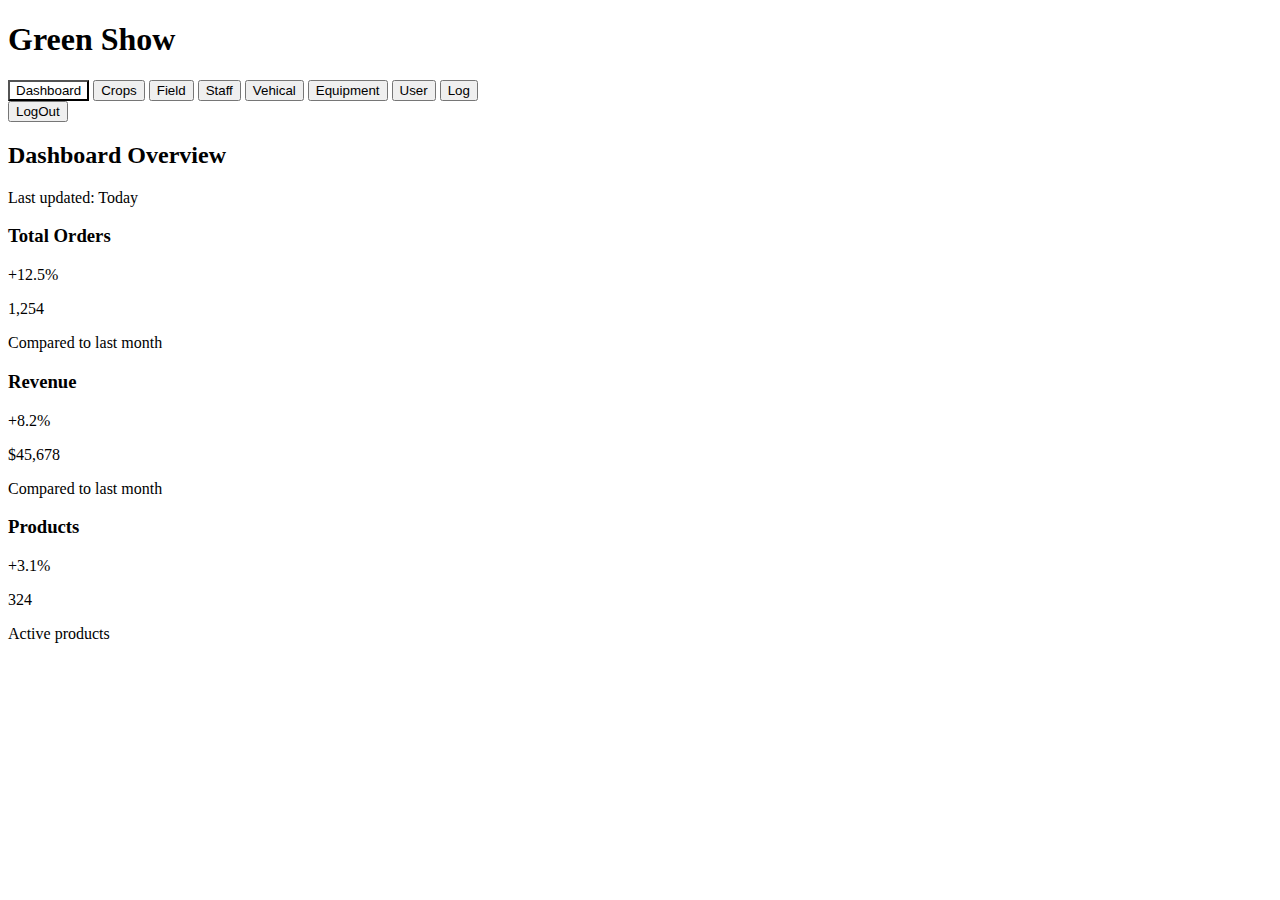
==== commit e5cd1ef2: "update ui" ====
--- a/index.html
+++ b/index.html
@@ -835,7 +835,7 @@
                         </div>
                     </div>
                     <button type="submit"
-                        class="w-full bg-green-600 text-white py-3 px-4 rounded-lg hover:bg-green-700 transition duration-300 shadow-md hover:shadow-lg">
+                        class="w-full bg-blue-600 text-white py-3 px-4 rounded-lg hover:bg-blue-700 transition duration-300 shadow-md hover:shadow-lg">
                         Update Vehicle
                     </button>
                 </form>
@@ -1055,7 +1055,7 @@
                         </div>
                     </div>
                     <button type="submit"
-                        class="w-full bg-green-600 text-white py-3 px-4 rounded-lg hover:bg-green-700 transition duration-300 shadow-md hover:shadow-lg">
+                        class="w-full bg-blue-600 text-white py-3 px-4 rounded-lg hover:bg-blue-700 transition duration-300 shadow-md hover:shadow-lg">
                         Update Equipment
                     </button>
                 </form>
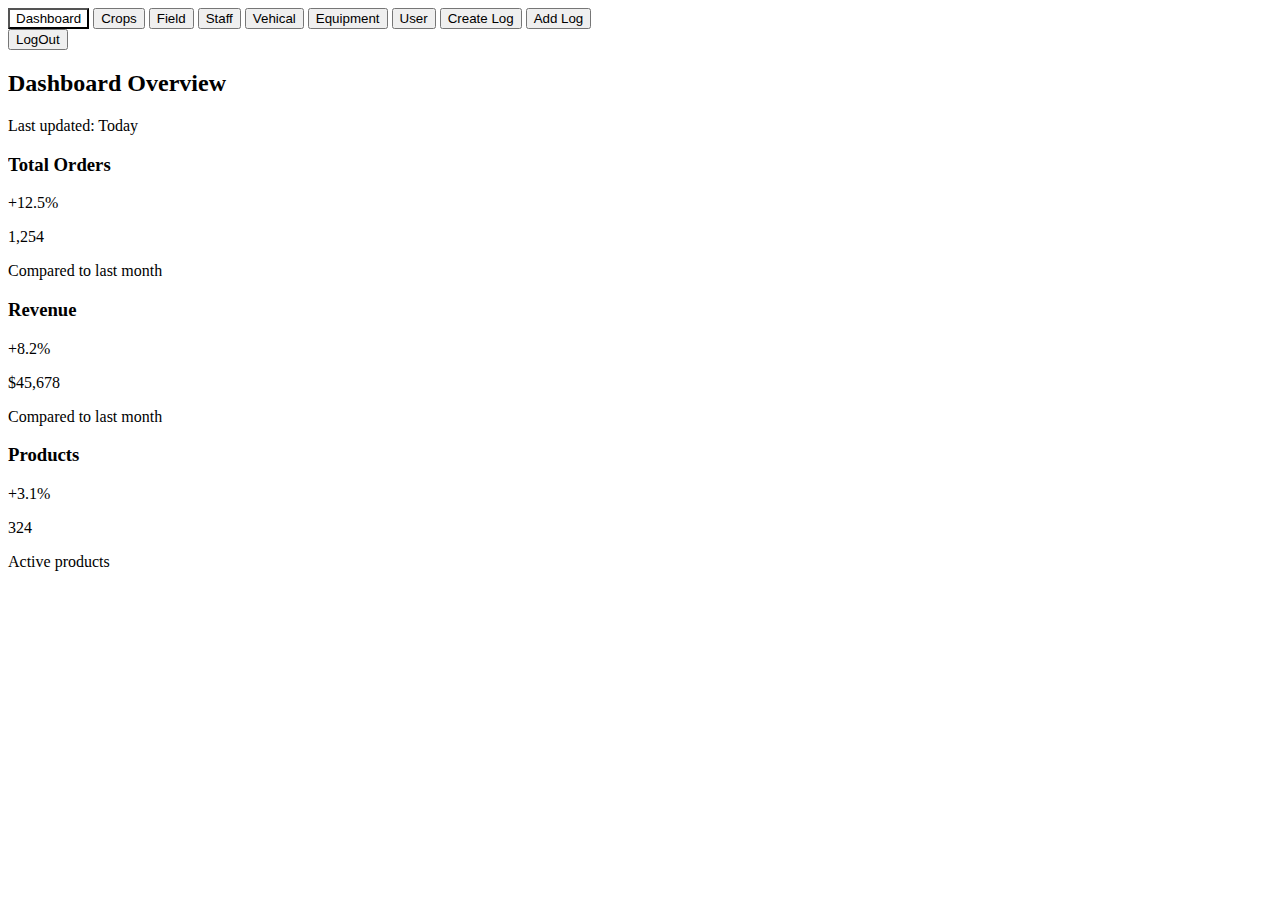
==== commit 8a4b5fcc: "create loadLogIdInViewLog" ====
--- a/index.html
+++ b/index.html
@@ -33,8 +33,8 @@
         <!-- Sidebar -->
         <div class="w-64 bg-white text-gray-800 shadow-xl flex flex-col transition-all duration-300">
             <!-- Logo -->
-            <div class="px-6 py-8">
-                <h1 class="text-2xl font-bold tracking-wider text-primary-dark">Green Show</h1>
+            <div class="px-2 py-4">
+                
             </div>
             
             <!-- Navigation -->
@@ -74,7 +74,11 @@
                 </button>
                 <button onclick="showSection('log')" class="nav-item w-full flex items-center space-x-3 px-4 py-3 mb-2 rounded-lg transition-all duration-200 hover:bg-green-600 hover:shadow-lg transform hover:scale-105 hover:text-white">
                     <i class="fas fa-tag w-5"></i>
-                    <span class="font-medium">Log</span>
+                    <span class="font-medium">Create Log</span>
+                </button>
+                <button onclick="showSection('addLog')" class="nav-item w-full flex items-center space-x-3 px-4 py-3 mb-2 rounded-lg transition-all duration-200 hover:bg-green-600 hover:shadow-lg transform hover:scale-105 hover:text-white">
+                    <i class="fas fa-tag w-5"></i>
+                    <span class="font-medium">Add Log</span>
                 </button>
             </nav>
             
@@ -1338,8 +1342,73 @@
                 <!-- Logs will be dynamically added here -->
             </tbody>
         </table>
+    </div>  
+</section>
+
+<!-- ############################################ Add Log ################################################# -->
+<section id="addLog" class="content-section fade-in">
+    <div class="container mx-auto px-2 py-2">
+
+        <!-- crop log form -->
+        <form id="addLogCrop" name="addLogCrop" class="bg-white p-2 rounded-lg shadow-md space-y-2 w-full">
+            <h2 class="text-lg font-semibold text-gray-700">Add Crop Log</h2>
+            <div>
+              <select id="c-logId" name="c-logId" class="w-full px-3 py-2 border rounded-md text-gray-700 focus:ring-2 focus:ring-blue-400 focus:outline-none">
+                <option value="">Choose Log Id</option>
+              </select>
+            </div>
+            <div>
+              <select id="c-cropId" name="c-cropId" class="w-full px-3 py-2 border rounded-md text-gray-700 focus:ring-2 focus:ring-blue-400 focus:outline-none">
+                <option value="">Choose Crop Id</option>
+              </select>
+            </div>
+            <div>
+              <button type="submit" class="w-32 bg-green-600 text-white py-2 px-4 rounded-md hover:bg-green-700 focus:ring-2 focus:ring-blue-400 focus:outline-none ">
+                Save
+              </button>
+            </div>
+          </form>
+
+          <!-- log field form -->
+          <form id="addLogField" name="addLogField" class="bg-white p-2 rounded-lg shadow-md space-y-2 w-full mt-4">
+            <h2 class="text-lg font-semibold text-gray-700">Add Field Log</h2>
+            <div>
+              <select id="f-logId" name="f-logId" class="w-full px-3 py-2 border rounded-md text-gray-700 focus:ring-2 focus:ring-blue-400 focus:outline-none">
+                <option value="">Choose Log Id</option>
+              </select>
+            </div>
+            <div>
+              <select id="f-fieldId" name="f-fieldId" class="w-full px-3 py-2 border rounded-md text-gray-700 focus:ring-2 focus:ring-blue-400 focus:outline-none">
+                <option value="">Choose Field Id</option>
+              </select>
+            </div>
+            <div>
+              <button type="submit" class="w-32 bg-green-600 text-white py-2 px-4 rounded-md hover:bg-green-700 focus:ring-2 focus:ring-blue-400 focus:outline-none ">
+                Save
+              </button>
+            </div>
+          </form>
+
+          <!-- log staff form -->
+          <form id="addLogStaff" name="addLogStaff" class="bg-white p-2 rounded-lg shadow-md space-y-2 w-full mt-4">
+            <h2 class="text-lg font-semibold text-gray-700">Add Staff Log</h2>
+            <div>
+              <select id="s-logId" name="s-logId" class="w-full px-3 py-2 border rounded-md text-gray-700 focus:ring-2 focus:ring-blue-400 focus:outline-none">
+                <option value="">Choose Log Id</option>
+              </select>
+            </div>
+            <div>
+              <select id="s-staffId" name="s-staffId" class="w-full px-3 py-2 border rounded-md text-gray-700 focus:ring-2 focus:ring-blue-400 focus:outline-none">
+                <option value="">Choose Staff Id</option>
+              </select>
+            </div>
+            <div>
+              <button type="submit" class="w-32 bg-green-600 text-white py-2 px-4 rounded-md hover:bg-green-700 focus:ring-2 focus:ring-blue-400 focus:outline-none ">
+                Save
+              </button>
+            </div>
+          </form>
     </div>
-    
 </section>
           
         </div>
@@ -1356,5 +1425,6 @@
     <script src="./js/Equipment/equipment.js"></script>   
     <script src="./js/User/user.js"></script>   
     <script src="./js/Log/LogPage.js"></script>   
+    <script src="./js/ViewLog/viewLog.js"></script>   
 </body>
 </html>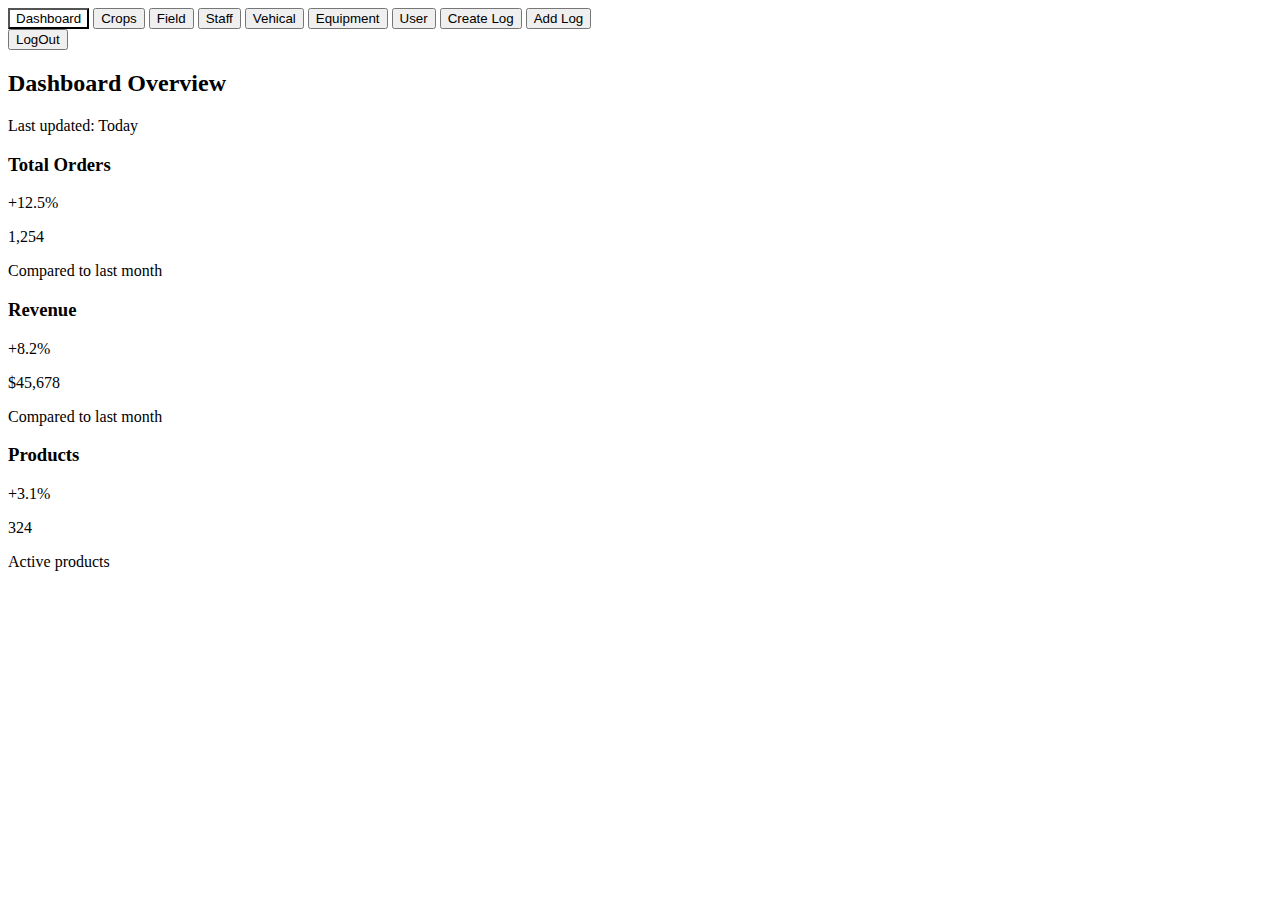
==== commit f3a6d158: "create saveLogField funtion" ====
--- a/index.html
+++ b/index.html
@@ -1348,17 +1348,16 @@
 <!-- ############################################ Add Log ################################################# -->
 <section id="addLog" class="content-section fade-in">
     <div class="container mx-auto px-2 py-2">
-
         <!-- crop log form -->
-        <form id="addLogCrop" name="addLogCrop" class="bg-white p-2 rounded-lg shadow-md space-y-2 w-full">
+        <form id="addLogCrop" name="addLogCrop" onsubmit="saveLogCrop(event)" class="bg-white p-2 rounded-lg shadow-md space-y-2 w-full">
             <h2 class="text-lg font-semibold text-gray-700">Add Crop Log</h2>
             <div>
-              <select id="c-logId" name="c-logId" class="w-full px-3 py-2 border rounded-md text-gray-700 focus:ring-2 focus:ring-blue-400 focus:outline-none">
+              <select id="c_logId" name="c_logId" class="w-full px-3 py-2 border rounded-md text-gray-700 focus:ring-2 focus:ring-blue-400 focus:outline-none">
                 <option value="">Choose Log Id</option>
               </select>
             </div>
             <div>
-              <select id="c-cropId" name="c-cropId" class="w-full px-3 py-2 border rounded-md text-gray-700 focus:ring-2 focus:ring-blue-400 focus:outline-none">
+              <select id="c_cropId" name="c_cropId" class="w-full px-3 py-2 border rounded-md text-gray-700 focus:ring-2 focus:ring-blue-400 focus:outline-none">
                 <option value="">Choose Crop Id</option>
               </select>
             </div>
@@ -1370,15 +1369,15 @@
           </form>
 
           <!-- log field form -->
-          <form id="addLogField" name="addLogField" class="bg-white p-2 rounded-lg shadow-md space-y-2 w-full mt-4">
+          <form id="addLogField" name="addLogField" onsubmit="saveLogField(event)" class="bg-white p-2 rounded-lg shadow-md space-y-2 w-full mt-4">
             <h2 class="text-lg font-semibold text-gray-700">Add Field Log</h2>
             <div>
-              <select id="f-logId" name="f-logId" class="w-full px-3 py-2 border rounded-md text-gray-700 focus:ring-2 focus:ring-blue-400 focus:outline-none">
+              <select id="f_logId" name="f_logId" class="w-full px-3 py-2 border rounded-md text-gray-700 focus:ring-2 focus:ring-blue-400 focus:outline-none">
                 <option value="">Choose Log Id</option>
               </select>
             </div>
             <div>
-              <select id="f-fieldId" name="f-fieldId" class="w-full px-3 py-2 border rounded-md text-gray-700 focus:ring-2 focus:ring-blue-400 focus:outline-none">
+              <select id="f_fieldId" name="f_fieldId" class="w-full px-3 py-2 border rounded-md text-gray-700 focus:ring-2 focus:ring-blue-400 focus:outline-none">
                 <option value="">Choose Field Id</option>
               </select>
             </div>
@@ -1390,15 +1389,15 @@
           </form>
 
           <!-- log staff form -->
-          <form id="addLogStaff" name="addLogStaff" class="bg-white p-2 rounded-lg shadow-md space-y-2 w-full mt-4">
+          <form id="addLogStaff" name="addLogStaff" onsubmit="saveLogStaff(event)" class="bg-white p-2 rounded-lg shadow-md space-y-2 w-full mt-4">
             <h2 class="text-lg font-semibold text-gray-700">Add Staff Log</h2>
             <div>
-              <select id="s-logId" name="s-logId" class="w-full px-3 py-2 border rounded-md text-gray-700 focus:ring-2 focus:ring-blue-400 focus:outline-none">
+              <select id="s_logId" name="s_logId" class="w-full px-3 py-2 border rounded-md text-gray-700 focus:ring-2 focus:ring-blue-400 focus:outline-none">
                 <option value="">Choose Log Id</option>
               </select>
             </div>
             <div>
-              <select id="s-staffId" name="s-staffId" class="w-full px-3 py-2 border rounded-md text-gray-700 focus:ring-2 focus:ring-blue-400 focus:outline-none">
+              <select id="s_staffId" name="s_staffId" class="w-full px-3 py-2 border rounded-md text-gray-700 focus:ring-2 focus:ring-blue-400 focus:outline-none">
                 <option value="">Choose Staff Id</option>
               </select>
             </div>
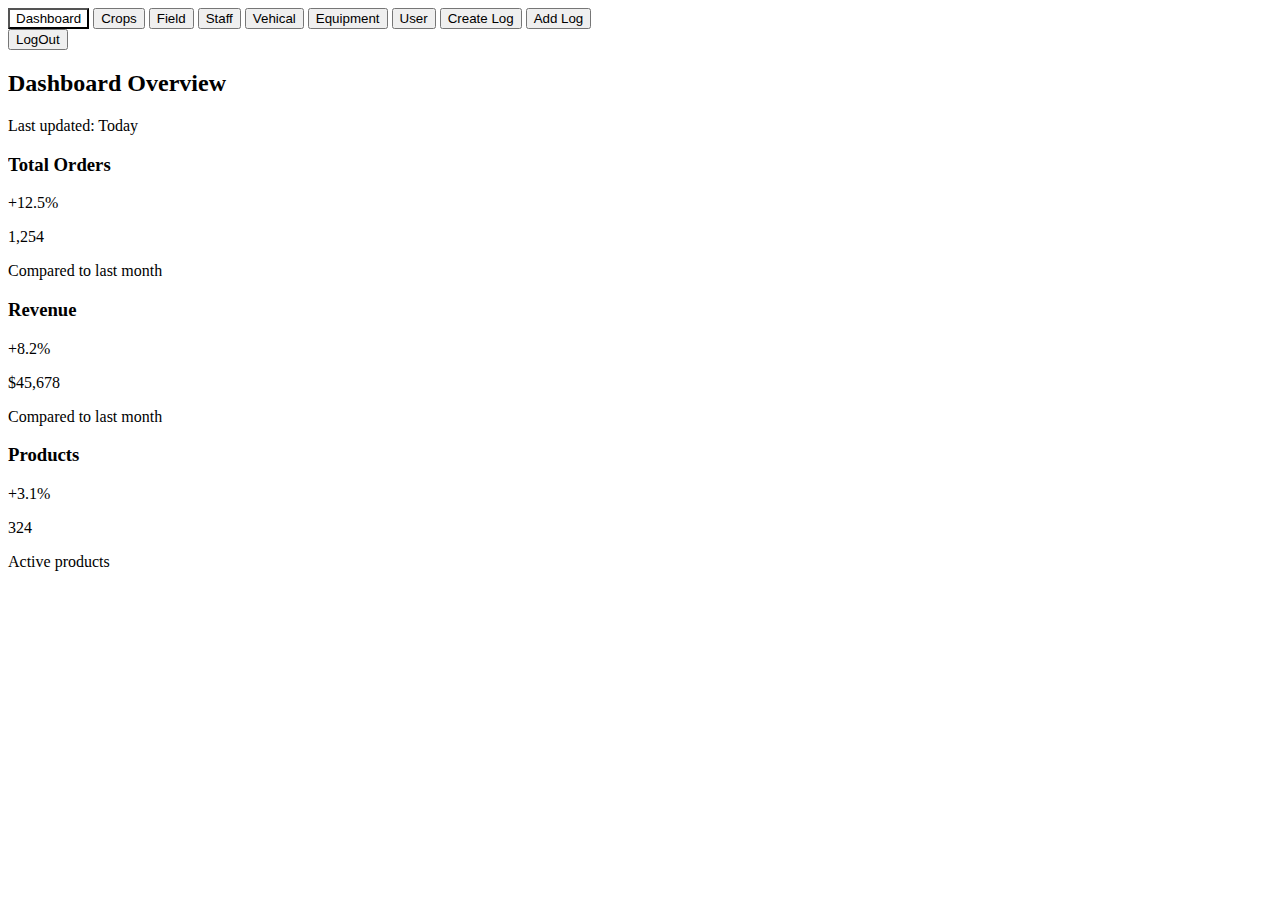
==== commit 45fb4fd4: "update project" ====
--- a/index.html
+++ b/index.html
@@ -177,6 +177,7 @@
                                                 <th class="px-6 py-4 text-left text-xs font-semibold text-gray-900 uppercase tracking-wider">Scientific Name</th>
                                                 <th class="px-6 py-4 text-left text-xs font-semibold text-gray-900 uppercase tracking-wider">Category</th>
                                                 <th class="px-6 py-4 text-left text-xs font-semibold text-gray-900 uppercase tracking-wider">Season</th>
+                                                <th class="px-6 py-4 text-left text-xs font-semibold text-gray-900 uppercase tracking-wider">Field Id</th>
                                                 <th class="px-6 py-4 text-left text-xs font-semibold text-gray-900 uppercase tracking-wider">Actions</th>
                                             </tr>
                                         </thead>
@@ -244,6 +245,11 @@
                                                     <option value="Summer">Summer</option>
                                                     <option value="Fall">Fall</option>
                                                     <option value="Winter">Winter</option>
+                                                </select>
+                                            </div>
+                                            <div>
+                                                <select id="cropFieldId" name="cropFieldId" class="w-full px-3 py-2 border rounded-md text-gray-700 focus:ring-2 focus:ring-blue-400 focus:outline-none">
+                                                  <option value="">Choose Field Id</option>
                                                 </select>
                                             </div>
                                         </div>
@@ -315,6 +321,11 @@
                                                     <option value="Winter">Winter</option>
                                                 </select>
                                             </div>
+                                            <div>
+                                                <select id="editCropFieldId" name="editCropFieldId" class="w-full px-3 py-2 border rounded-md text-gray-700 focus:ring-2 focus:ring-blue-400 focus:outline-none">
+                                                  <option value="">Choose Field Id</option>
+                                                </select>
+                                            </div>
                                         </div>
                                     </div>
                                     <button type="submit" 
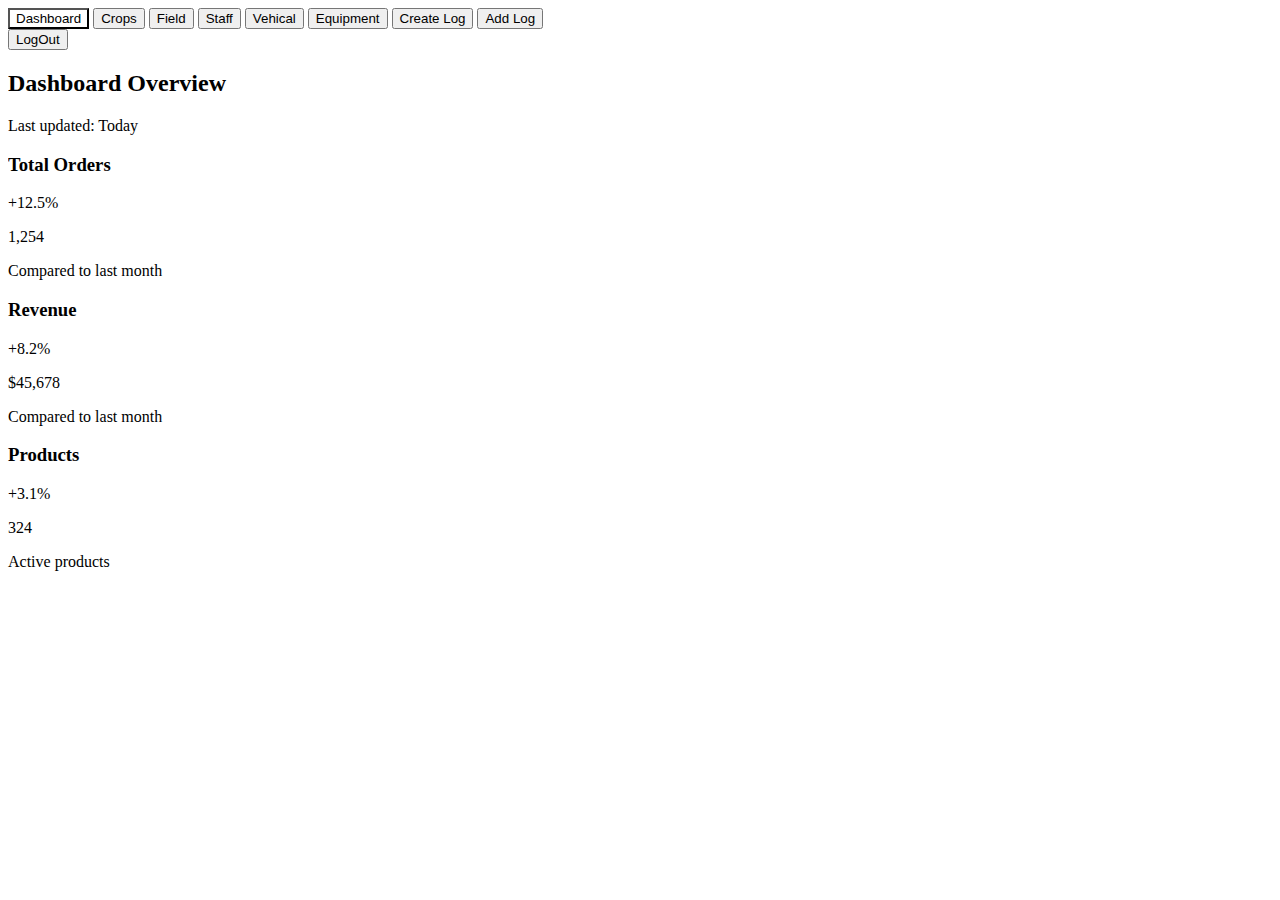
==== commit 3ca54ba4: "update" ====
--- a/index.html
+++ b/index.html
@@ -68,10 +68,10 @@
                     <i class="fas fa-tag w-5"></i>
                     <span class="font-medium">Equipment</span>
                 </button>
-                <button onclick="showSection('user')" class="nav-item w-full flex items-center space-x-3 px-4 py-3 mb-2 rounded-lg transition-all duration-200 hover:bg-green-600 hover:shadow-lg transform hover:scale-105 hover:text-white">
+                <!-- <button onclick="showSection('user')" class="nav-item w-full flex items-center space-x-3 px-4 py-3 mb-2 rounded-lg transition-all duration-200 hover:bg-green-600 hover:shadow-lg transform hover:scale-105 hover:text-white">
                     <i class="fas fa-tag w-5"></i>
                     <span class="font-medium">User</span>
-                </button>
+                </button> -->
                 <button onclick="showSection('log')" class="nav-item w-full flex items-center space-x-3 px-4 py-3 mb-2 rounded-lg transition-all duration-200 hover:bg-green-600 hover:shadow-lg transform hover:scale-105 hover:text-white">
                     <i class="fas fa-tag w-5"></i>
                     <span class="font-medium">Create Log</span>
@@ -537,6 +537,7 @@
                                 <th class="px-6 py-4 text-left text-xs font-semibold text-gray-900 uppercase tracking-wider">Contact Number</th>
                                 <th class="px-6 py-4 text-left text-xs font-semibold text-gray-900 uppercase tracking-wider">Email</th>
                                 <th class="px-6 py-4 text-left text-xs font-semibold text-gray-900 uppercase tracking-wider">Role</th>
+                                <th class="px-6 py-4 text-left text-xs font-semibold text-gray-900 uppercase tracking-wider">Field ID</th>
                                 <th class="px-6 py-4 text-left text-xs font-semibold text-gray-900 uppercase tracking-wider">Actions</th>
                             </tr>
                         </thead>
@@ -638,6 +639,11 @@
                             <input type="address" name="address5" required
                                 class="w-full rounded-lg border-gray-300 focus:border-green-500 focus:ring-2 focus:ring-green-200">
                         </div>
+                        <div>
+                            <select id="staffFieldId" name="staffFieldId" class="w-full px-3 py-2 border rounded-md text-gray-700 focus:ring-2 focus:ring-blue-400 focus:outline-none">
+                              <option value="">Choose Field Id</option>
+                            </select>
+                        </div>
                     </div>
                     <button type="submit"
                         class="w-full bg-green-600 text-white py-3 px-4 rounded-lg hover:bg-green-700 transition duration-300 shadow-md hover:shadow-lg">
@@ -735,6 +741,11 @@
                             <label class="block text-sm font-medium text-gray-700 mb-1">Address 5</label>
                             <input type="address" name="address5" required id="editaddress5"
                                 class="w-full rounded-lg border-gray-300 focus:border-green-500 focus:ring-2 focus:ring-green-200">
+                        </div>
+                        <div>
+                            <select id="editstaffFieldId" name="editstaffFieldId" class="w-full px-3 py-2 border rounded-md text-gray-700 focus:ring-2 focus:ring-blue-400 focus:outline-none">
+                              <option value="">Choose Field Id</option>
+                            </select>
                         </div>
                     </div>
                         <button type="submit"
